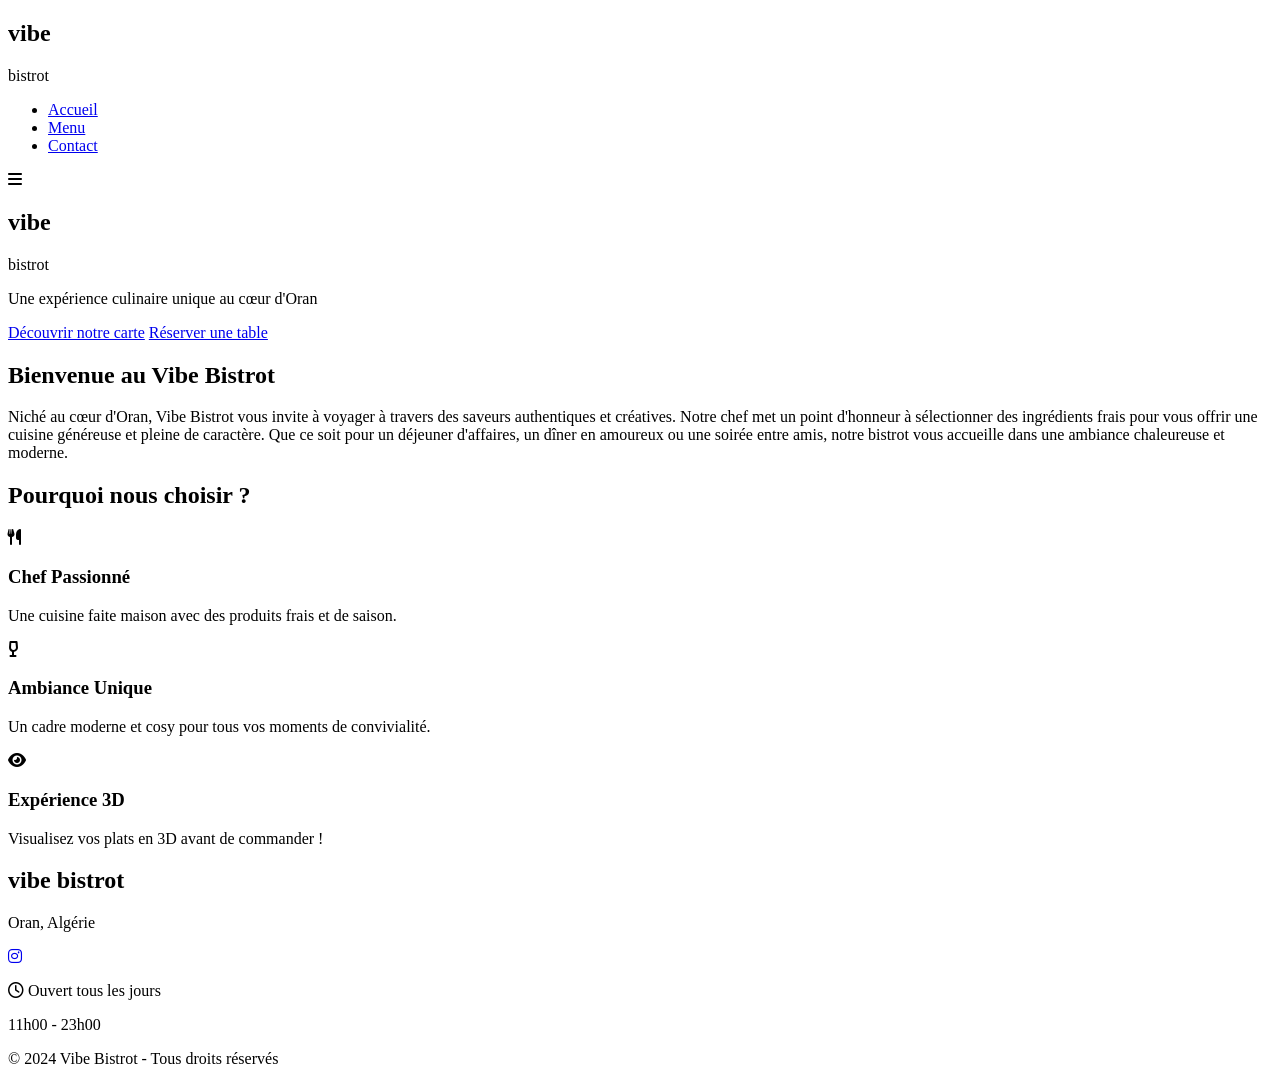
==== index.html @ 166aa589 "Update index.html" ====
<!DOCTYPE html>
<html lang="fr">
<head>
    <meta charset="UTF-8">
    <meta name="viewport" content="width=device-width, initial-scale=1.0, user-scalable=yes">
    <title>Vibe Bistrot | Restaurant à Oran</title>
    <link rel="stylesheet" href="style.css">
    <link href="https://fonts.googleapis.com/css2?family=Inter:opsz,wght@14..32,300;14..32,400;14..32,500;14..32,600;14..32,700&display=swap" rel="stylesheet">
    <link rel="stylesheet" href="https://cdnjs.cloudflare.com/ajax/libs/font-awesome/6.5.1/css/all.min.css">
</head>
<body>
    <header>
        <nav>
            <div class="logo">
                <h1>vibe</h1>
                <span>bistrot</span>
            </div>
            <ul class="nav-links">
                <li><a href="index.html" class="active">Accueil</a></li>
                <li><a href="menu.html">Menu</a></li>
                <li><a href="contact.html">Contact</a></li>
            </ul>
            <div class="burger">
                <i class="fas fa-bars"></i>
            </div>
        </nav>
    </header>

    <main>
        <section class="hero">
            <div class="hero-overlay"></div>
            <div class="hero-content">
                <div class="hero-logo">
                    <h1 class="hero-vibe">vibe</h1>
                    <p class="hero-tagline">bistrot</p>
                </div>
                <p class="hero-desc">Une expérience culinaire unique au cœur d'Oran</p>
                <div class="hero-buttons">
                    <a href="menu.html" class="btn-primary">Découvrir notre carte</a>
                    <a href="contact.html" class="btn-secondary">Réserver une table</a>
                </div>
            </div>
        </section>

        <section class="about">
            <div class="container">
                <h2>Bienvenue au <span class="highlight">Vibe Bistrot</span></h2>
                <p>Niché au cœur d'Oran, Vibe Bistrot vous invite à voyager à travers des saveurs authentiques et créatives. Notre chef met un point d'honneur à sélectionner des ingrédients frais pour vous offrir une cuisine généreuse et pleine de caractère. Que ce soit pour un déjeuner d'affaires, un dîner en amoureux ou une soirée entre amis, notre bistrot vous accueille dans une ambiance chaleureuse et moderne.</p>
            </div>
        </section>

        <section class="features">
            <div class="container">
                <h2>Pourquoi nous choisir ?</h2>
                <div class="features-grid">
                    <div class="feature-card">
                        <i class="fas fa-utensils"></i>
                        <h3>Chef Passionné</h3>
                        <p>Une cuisine faite maison avec des produits frais et de saison.</p>
                    </div>
                    <div class="feature-card">
                        <i class="fas fa-wine-glass-alt"></i>
                        <h3>Ambiance Unique</h3>
                        <p>Un cadre moderne et cosy pour tous vos moments de convivialité.</p>
                    </div>
                    <div class="feature-card">
                        <i class="fas fa-eye"></i>
                        <h3>Expérience 3D</h3>
                        <p>Visualisez vos plats en 3D avant de commander !</p>
                    </div>
                </div>
            </div>
        </section>
    </main>

    <footer>
        <div class="footer-content">
            <div class="footer-logo">
                <h2>vibe <span>bistrot</span></h2>
                <p>Oran, Algérie</p>
            </div>
            <div class="footer-social">
                <a href="https://instagram.com/vibe.bistrot" target="_blank"><i class="fab fa-instagram"></i></a>
            </div>
            <div class="footer-hours">
                <p><i class="far fa-clock"></i> Ouvert tous les jours</p>
                <p>11h00 - 23h00</p>
            </div>
        </div>
        <div class="footer-bottom">
            <p>&copy; 2024 Vibe Bistrot - Tous droits réservés</p>
        </div>
    </footer>

    <script src="script.js"></script>
</body>
</html>
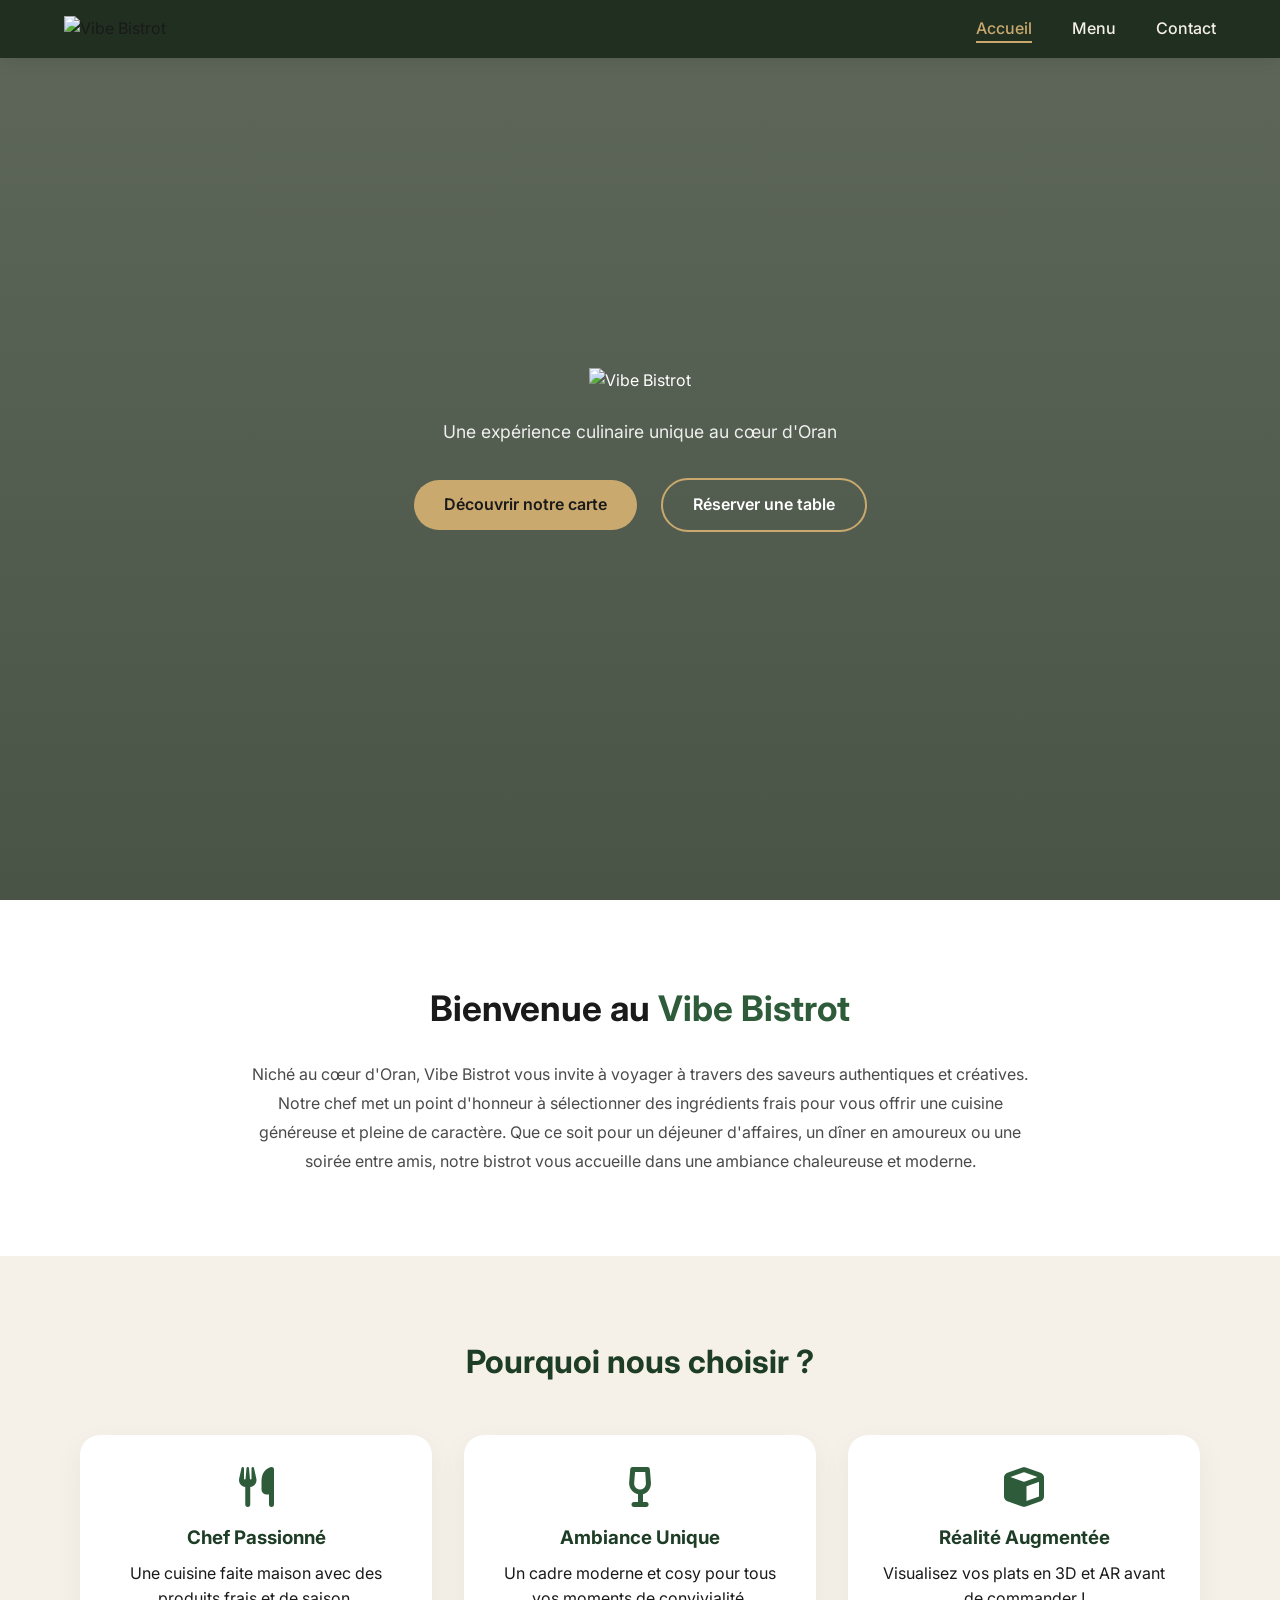
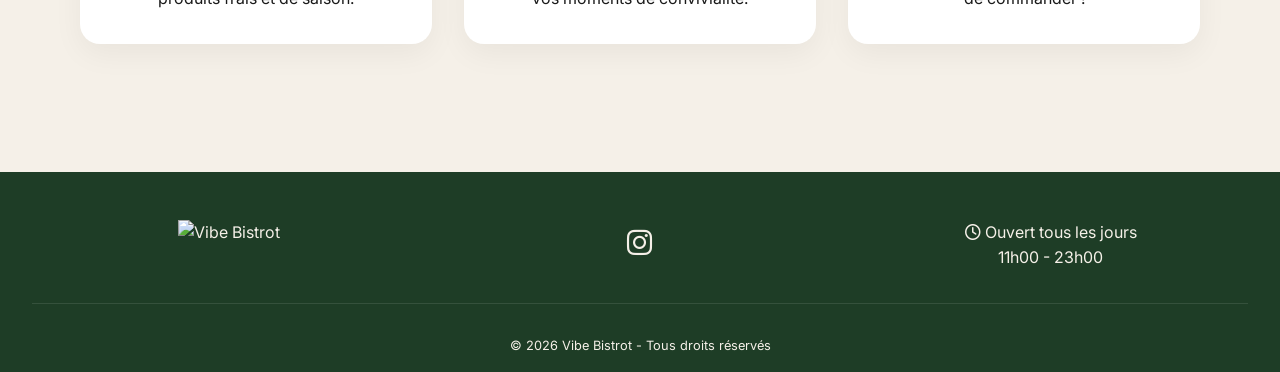
==== commit ee107042: "Update index.html" ====
--- a/index.html
+++ b/index.html
@@ -5,15 +5,14 @@
     <meta name="viewport" content="width=device-width, initial-scale=1.0, user-scalable=yes">
     <title>Vibe Bistrot | Restaurant à Oran</title>
     <link rel="stylesheet" href="style.css">
-    <link href="https://fonts.googleapis.com/css2?family=Inter:opsz,wght@14..32,300;14..32,400;14..32,500;14..32,600;14..32,700&display=swap" rel="stylesheet">
+    <link href="https://fonts.googleapis.com/css2?family=Inter:opsz,wght@14..32,300;14..32,400;14..32,500;14..32,600;14..32,700;14..32,800&display=swap" rel="stylesheet">
     <link rel="stylesheet" href="https://cdnjs.cloudflare.com/ajax/libs/font-awesome/6.5.1/css/all.min.css">
 </head>
 <body>
     <header>
         <nav>
             <div class="logo">
-                <h1>vibe</h1>
-                <span>bistrot</span>
+                <img src="vibe.PNG" alt="Vibe Bistrot" class="logo-img">
             </div>
             <ul class="nav-links">
                 <li><a href="index.html" class="active">Accueil</a></li>
@@ -30,10 +29,7 @@
         <section class="hero">
             <div class="hero-overlay"></div>
             <div class="hero-content">
-                <div class="hero-logo">
-                    <h1 class="hero-vibe">vibe</h1>
-                    <p class="hero-tagline">bistrot</p>
-                </div>
+                <img src="vibe.PNG" alt="Vibe Bistrot" class="hero-logo-img">
                 <p class="hero-desc">Une expérience culinaire unique au cœur d'Oran</p>
                 <div class="hero-buttons">
                     <a href="menu.html" class="btn-primary">Découvrir notre carte</a>
@@ -64,9 +60,9 @@
                         <p>Un cadre moderne et cosy pour tous vos moments de convivialité.</p>
                     </div>
                     <div class="feature-card">
-                        <i class="fas fa-eye"></i>
-                        <h3>Expérience 3D</h3>
-                        <p>Visualisez vos plats en 3D avant de commander !</p>
+                        <i class="fas fa-cube"></i>
+                        <h3>Réalité Augmentée</h3>
+                        <p>Visualisez vos plats en 3D et AR avant de commander !</p>
                     </div>
                 </div>
             </div>
@@ -76,8 +72,7 @@
     <footer>
         <div class="footer-content">
             <div class="footer-logo">
-                <h2>vibe <span>bistrot</span></h2>
-                <p>Oran, Algérie</p>
+                <img src="vibe.PNG" alt="Vibe Bistrot" class="footer-logo-img">
             </div>
             <div class="footer-social">
                 <a href="https://instagram.com/vibe.bistrot" target="_blank"><i class="fab fa-instagram"></i></a>
--- a/style.css
+++ b/style.css
@@ -0,0 +1,525 @@
+* {
+    margin: 0;
+    padding: 0;
+    box-sizing: border-box;
+}
+
+:root {
+    --vibe-green: #2E5C3A;
+    --vibe-green-light: #3d7a4d;
+    --vibe-green-dark: #1e3d26;
+    --vibe-beige: #F5F0E8;
+    --vibe-gold: #C9A96E;
+    --vibe-dark: #1a1a1a;
+    --vibe-gray: #4a4a4a;
+    --vibe-light-gray: #e8e4dc;
+}
+
+body {
+    font-family: 'Inter', sans-serif;
+    background-color: var(--vibe-beige);
+    color: var(--vibe-dark);
+    line-height: 1.6;
+}
+
+/* Header & Navigation */
+header {
+    background-color: rgba(30, 45, 30, 0.95);
+    backdrop-filter: blur(10px);
+    position: fixed;
+    width: 100%;
+    top: 0;
+    z-index: 1000;
+    padding: 1rem 5%;
+    box-shadow: 0 2px 20px rgba(0,0,0,0.1);
+}
+
+nav {
+    display: flex;
+    justify-content: space-between;
+    align-items: center;
+    max-width: 1400px;
+    margin: 0 auto;
+}
+
+.logo h1 {
+    font-size: 1.8rem;
+    font-weight: 700;
+    color: var(--vibe-gold);
+    letter-spacing: 2px;
+    display: inline;
+}
+
+.logo span {
+    font-size: 0.9rem;
+    color: var(--vibe-beige);
+    font-weight: 300;
+    margin-left: 5px;
+}
+
+.nav-links {
+    display: flex;
+    list-style: none;
+    gap: 2.5rem;
+}
+
+.nav-links a {
+    text-decoration: none;
+    color: var(--vibe-beige);
+    font-weight: 500;
+    transition: color 0.3s ease;
+    position: relative;
+}
+
+.nav-links a:hover,
+.nav-links a.active {
+    color: var(--vibe-gold);
+}
+
+.nav-links a.active::after {
+    content: '';
+    position: absolute;
+    bottom: -5px;
+    left: 0;
+    width: 100%;
+    height: 2px;
+    background-color: var(--vibe-gold);
+}
+
+.burger {
+    display: none;
+    cursor: pointer;
+    color: var(--vibe-beige);
+    font-size: 1.5rem;
+}
+
+/* Hero Section */
+.hero {
+    height: 100vh;
+    background: linear-gradient(rgba(30, 45, 30, 0.7), rgba(30, 45, 30, 0.8)), url('https://images.unsplash.com/photo-1414235077428-338989a2e8c0?w=1600');
+    background-size: cover;
+    background-position: center;
+    display: flex;
+    align-items: center;
+    justify-content: center;
+    text-align: center;
+    margin-top: 0;
+}
+
+.hero-content {
+    color: white;
+    z-index: 2;
+}
+
+.hero-vibe {
+    font-size: 5rem;
+    font-weight: 700;
+    color: var(--vibe-gold);
+    letter-spacing: 4px;
+}
+
+.hero-tagline {
+    font-size: 1.5rem;
+    letter-spacing: 8px;
+    margin-top: -10px;
+}
+
+.hero-desc {
+    font-size: 1.1rem;
+    margin: 1.5rem 0 2rem;
+    opacity: 0.9;
+}
+
+.btn-primary, .btn-secondary {
+    display: inline-block;
+    padding: 12px 30px;
+    margin: 0 10px;
+    border-radius: 50px;
+    text-decoration: none;
+    font-weight: 600;
+    transition: all 0.3s ease;
+}
+
+.btn-primary {
+    background-color: var(--vibe-gold);
+    color: var(--vibe-dark);
+}
+
+.btn-primary:hover {
+    background-color: #b8944a;
+    transform: translateY(-2px);
+}
+
+.btn-secondary {
+    background-color: transparent;
+    color: white;
+    border: 2px solid var(--vibe-gold);
+}
+
+.btn-secondary:hover {
+    background-color: var(--vibe-gold);
+    color: var(--vibe-dark);
+    transform: translateY(-2px);
+}
+
+/* Container */
+.container {
+    max-width: 1200px;
+    margin: 0 auto;
+    padding: 0 20px;
+}
+
+/* About Section */
+.about {
+    padding: 5rem 0;
+    background-color: white;
+}
+
+.about h2 {
+    text-align: center;
+    font-size: 2.2rem;
+    margin-bottom: 1.5rem;
+}
+
+.highlight {
+    color: var(--vibe-green);
+}
+
+.about p {
+    text-align: center;
+    max-width: 800px;
+    margin: 0 auto;
+    color: var(--vibe-gray);
+    line-height: 1.8;
+}
+
+/* Features Section */
+.features {
+    padding: 5rem 0;
+    background-color: var(--vibe-beige);
+}
+
+.features h2 {
+    text-align: center;
+    font-size: 2rem;
+    margin-bottom: 3rem;
+    color: var(--vibe-green-dark);
+}
+
+.features-grid {
+    display: grid;
+    grid-template-columns: repeat(auto-fit, minmax(280px, 1fr));
+    gap: 2rem;
+    max-width: 1200px;
+    margin: 0 auto;
+    padding: 0 20px;
+}
+
+.feature-card {
+    text-align: center;
+    padding: 2rem;
+    background: white;
+    border-radius: 20px;
+    box-shadow: 0 10px 30px rgba(0,0,0,0.05);
+    transition: transform 0.3s ease;
+}
+
+.feature-card:hover {
+    transform: translateY(-5px);
+}
+
+.feature-card i {
+    font-size: 2.5rem;
+    color: var(--vibe-green);
+    margin-bottom: 1rem;
+}
+
+.feature-card h3 {
+    margin-bottom: 0.5rem;
+    color: var(--vibe-green-dark);
+}
+
+/* Menu Page Styles */
+.menu-header {
+    background: linear-gradient(135deg, var(--vibe-green-dark), var(--vibe-green));
+    padding: 8rem 2rem 4rem;
+    text-align: center;
+    color: white;
+}
+
+.menu-header h1 {
+    font-size: 2.5rem;
+    margin-bottom: 0.5rem;
+}
+
+.menu-container {
+    max-width: 1400px;
+    margin: 0 auto;
+    padding: 3rem 2rem;
+}
+
+.menu-section {
+    margin-bottom: 4rem;
+}
+
+.section-title {
+    text-align: center;
+    margin-bottom: 2rem;
+}
+
+.section-title span {
+    background-color: var(--vibe-green);
+    color: white;
+    padding: 0.5rem 2rem;
+    border-radius: 50px;
+    font-size: 1.3rem;
+    display: inline-block;
+}
+
+.menu-grid {
+    display: grid;
+    grid-template-columns: repeat(auto-fill, minmax(350px, 1fr));
+    gap: 2rem;
+}
+
+.menu-item {
+    background: white;
+    border-radius: 20px;
+    padding: 1.5rem;
+    box-shadow: 0 5px 20px rgba(0,0,0,0.05);
+    transition: all 0.3s ease;
+}
+
+.menu-item:hover {
+    transform: translateY(-3px);
+    box-shadow: 0 10px 30px rgba(0,0,0,0.1);
+}
+
+.item-header {
+    display: flex;
+    justify-content: space-between;
+    align-items: baseline;
+    margin-bottom: 0.5rem;
+    flex-wrap: wrap;
+}
+
+.item-header h3 {
+    font-size: 1.2rem;
+    color: var(--vibe-green-dark);
+    font-weight: 600;
+}
+
+.price {
+    font-weight: 700;
+    color: var(--vibe-gold);
+    font-size: 1.1rem;
+}
+
+.desc {
+    color: var(--vibe-gray);
+    font-size: 0.9rem;
+    margin-bottom: 1rem;
+    line-height: 1.5;
+}
+
+/* 3D Model Styles */
+.model-container {
+    margin: 1rem 0;
+    border-radius: 15px;
+    overflow: hidden;
+    background-color: #1a2a1e;
+    background: linear-gradient(135deg, #1a2a1e, #0d1a10);
+}
+
+model-viewer {
+    --poster-color: transparent;
+    background-color: #1a2a1e;
+}
+
+.btn-3d {
+    background-color: var(--vibe-green);
+    color: white;
+    border: none;
+    padding: 10px 20px;
+    border-radius: 50px;
+    cursor: pointer;
+    font-size: 0.9rem;
+    font-weight: 500;
+    transition: all 0.3s ease;
+    width: 100%;
+}
+
+.btn-3d:hover {
+    background-color: var(--vibe-green-light);
+    transform: scale(1.02);
+}
+
+.simple-list .menu-item {
+    padding: 1rem 1.5rem;
+}
+
+.simple-list .item-header {
+    margin-bottom: 0;
+}
+
+/* Contact Page */
+.contact-header {
+    background: linear-gradient(135deg, var(--vibe-green-dark), var(--vibe-green));
+    padding: 8rem 2rem 4rem;
+    text-align: center;
+    color: white;
+}
+
+.contact-header h1 {
+    font-size: 2.5rem;
+    margin-bottom: 0.5rem;
+}
+
+.contact-container {
+    max-width: 1200px;
+    margin: 0 auto;
+    padding: 3rem 2rem;
+}
+
+.contact-info {
+    display: grid;
+    grid-template-columns: repeat(auto-fit, minmax(250px, 1fr));
+    gap: 2rem;
+    margin-bottom: 3rem;
+}
+
+.info-card {
+    background: white;
+    padding: 2rem;
+    border-radius: 20px;
+    text-align: center;
+    box-shadow: 0 5px 20px rgba(0,0,0,0.05);
+}
+
+.info-card i {
+    font-size: 2rem;
+    color: var(--vibe-green);
+    margin-bottom: 1rem;
+}
+
+.info-card h3 {
+    margin-bottom: 0.5rem;
+    color: var(--vibe-green-dark);
+}
+
+.info-card p, .info-card a {
+    color: var(--vibe-gray);
+    text-decoration: none;
+}
+
+.info-card a:hover {
+    color: var(--vibe-green);
+}
+
+.contact-map {
+    border-radius: 20px;
+    overflow: hidden;
+    box-shadow: 0 5px 20px rgba(0,0,0,0.1);
+}
+
+/* Footer */
+footer {
+    background-color: var(--vibe-green-dark);
+    color: var(--vibe-beige);
+    padding: 3rem 2rem 1rem;
+    margin-top: 3rem;
+}
+
+.footer-content {
+    max-width: 1200px;
+    margin: 0 auto;
+    display: grid;
+    grid-template-columns: repeat(auto-fit, minmax(250px, 1fr));
+    gap: 2rem;
+    text-align: center;
+}
+
+.footer-logo h2 {
+    font-size: 1.8rem;
+}
+
+.footer-logo h2 span {
+    font-size: 0.8rem;
+    font-weight: 300;
+}
+
+.footer-social a {
+    color: var(--vibe-beige);
+    font-size: 1.8rem;
+    transition: color 0.3s ease;
+}
+
+.footer-social a:hover {
+    color: var(--vibe-gold);
+}
+
+.footer-bottom {
+    text-align: center;
+    padding-top: 2rem;
+    margin-top: 2rem;
+    border-top: 1px solid rgba(255,255,255,0.1);
+    font-size: 0.8rem;
+}
+
+.glb-placeholder-note {
+    font-size: 0.8rem;
+    color: var(--vibe-gold);
+    text-align: center;
+    margin-top: 0.5rem;
+    font-style: italic;
+}
+
+/* Mobile Responsive */
+@media (max-width: 768px) {
+    .burger {
+        display: block;
+    }
+    
+    .nav-links {
+        position: fixed;
+        left: -100%;
+        top: 70px;
+        flex-direction: column;
+        background-color: rgba(30, 45, 30, 0.98);
+        width: 100%;
+        text-align: center;
+        transition: 0.3s;
+        padding: 2rem 0;
+        gap: 1.5rem;
+    }
+    
+    .nav-links.active {
+        left: 0;
+    }
+    
+    .hero-vibe {
+        font-size: 3rem;
+    }
+    
+    .hero-tagline {
+        font-size: 1rem;
+        letter-spacing: 4px;
+    }
+    
+    .btn-primary, .btn-secondary {
+        display: block;
+        margin: 10px 20px;
+    }
+    
+    .menu-grid {
+        grid-template-columns: 1fr;
+    }
+    
+    .menu-header, .contact-header {
+        padding: 6rem 1rem 3rem;
+    }
+    
+    .menu-header h1, .contact-header h1 {
+        font-size: 1.8rem;
+    }
+}
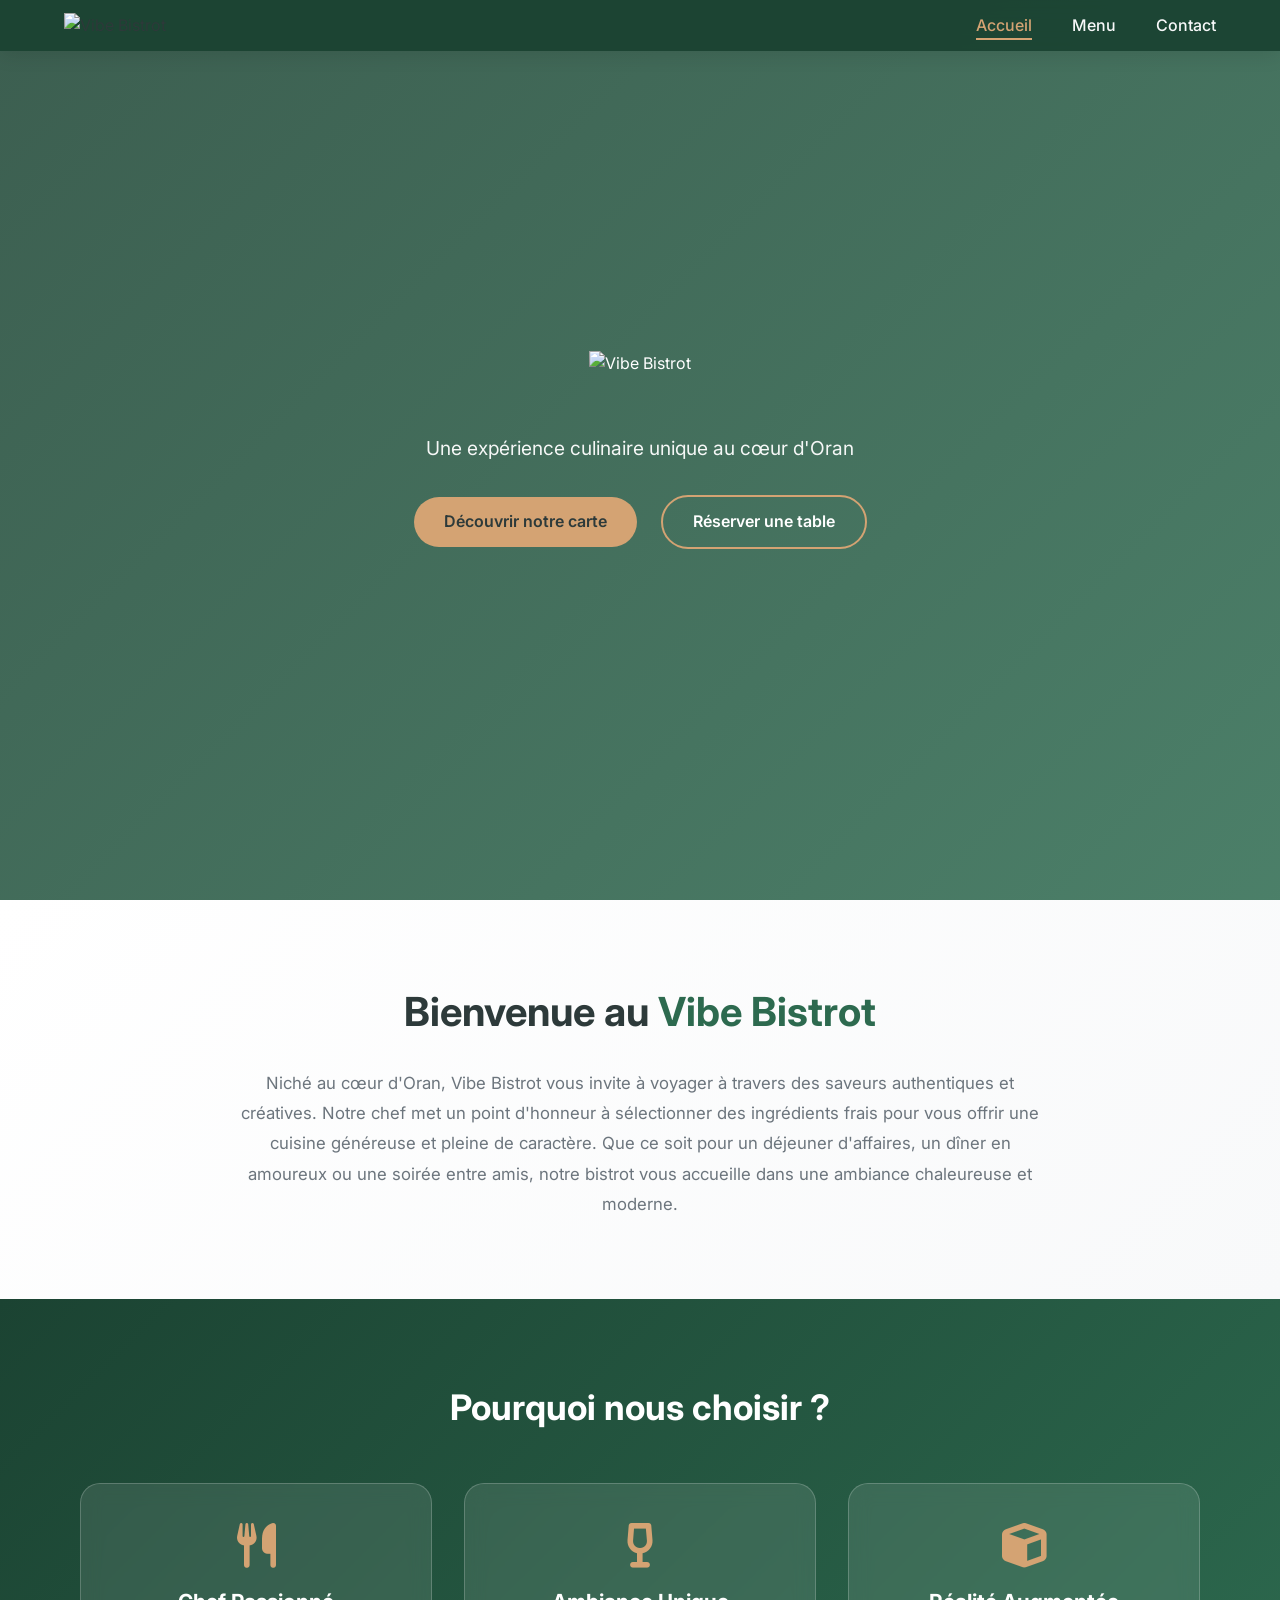
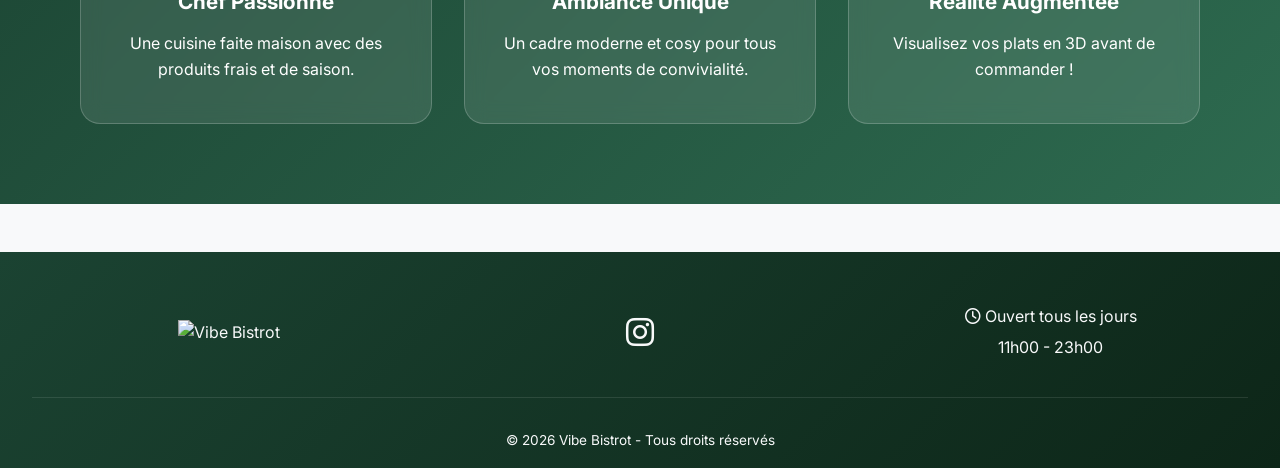
==== commit 53060aab: "Update index.html" ====
--- a/index.html
+++ b/index.html
@@ -40,29 +40,43 @@
 
         <section class="about">
             <div class="container">
-                <h2>Bienvenue au <span class="highlight">Vibe Bistrot</span></h2>
+                <div class="section-divider">
+                    <span class="divider-line"></span>
+                    <h2>Bienvenue au <span class="highlight">Vibe Bistrot</span></h2>
+                    <span class="divider-line"></span>
+                </div>
                 <p>Niché au cœur d'Oran, Vibe Bistrot vous invite à voyager à travers des saveurs authentiques et créatives. Notre chef met un point d'honneur à sélectionner des ingrédients frais pour vous offrir une cuisine généreuse et pleine de caractère. Que ce soit pour un déjeuner d'affaires, un dîner en amoureux ou une soirée entre amis, notre bistrot vous accueille dans une ambiance chaleureuse et moderne.</p>
             </div>
         </section>
 
         <section class="features">
             <div class="container">
-                <h2>Pourquoi nous choisir ?</h2>
+                <div class="section-divider">
+                    <span class="divider-line light"></span>
+                    <h2>Pourquoi nous choisir ?</h2>
+                    <span class="divider-line light"></span>
+                </div>
                 <div class="features-grid">
                     <div class="feature-card">
-                        <i class="fas fa-utensils"></i>
+                        <div class="feature-icon">
+                            <i class="fas fa-utensils"></i>
+                        </div>
                         <h3>Chef Passionné</h3>
                         <p>Une cuisine faite maison avec des produits frais et de saison.</p>
                     </div>
                     <div class="feature-card">
-                        <i class="fas fa-wine-glass-alt"></i>
+                        <div class="feature-icon">
+                            <i class="fas fa-wine-glass-alt"></i>
+                        </div>
                         <h3>Ambiance Unique</h3>
                         <p>Un cadre moderne et cosy pour tous vos moments de convivialité.</p>
                     </div>
                     <div class="feature-card">
-                        <i class="fas fa-cube"></i>
+                        <div class="feature-icon">
+                            <i class="fas fa-cube"></i>
+                        </div>
                         <h3>Réalité Augmentée</h3>
-                        <p>Visualisez vos plats en 3D et AR avant de commander !</p>
+                        <p>Visualisez vos plats en 3D avant de commander !</p>
                     </div>
                 </div>
             </div>
--- a/style.css
+++ b/style.css
@@ -5,33 +5,36 @@
 }
 
 :root {
-    --vibe-green: #2E5C3A;
-    --vibe-green-light: #3d7a4d;
-    --vibe-green-dark: #1e3d26;
-    --vibe-beige: #F5F0E8;
-    --vibe-gold: #C9A96E;
-    --vibe-dark: #1a1a1a;
-    --vibe-gray: #4a4a4a;
-    --vibe-light-gray: #e8e4dc;
+    --vibe-green: #2D6A4F;
+    --vibe-green-light: #40916C;
+    --vibe-green-dark: #1B4332;
+    --vibe-green-mint: #74C69D;
+    --vibe-cream: #F8F9FA;
+    --vibe-gold: #D4A373;
+    --vibe-dark: #2D3A3A;
+    --vibe-gray: #6C757D;
+    --vibe-white: #FFFFFF;
+    --glass-bg: rgba(255, 255, 255, 0.1);
+    --glass-border: rgba(255, 255, 255, 0.2);
 }
 
 body {
     font-family: 'Inter', sans-serif;
-    background-color: var(--vibe-beige);
+    background-color: var(--vibe-cream);
     color: var(--vibe-dark);
     line-height: 1.6;
 }
 
 /* Header & Navigation */
 header {
-    background-color: rgba(30, 45, 30, 0.95);
+    background: rgba(27, 67, 50, 0.95);
     backdrop-filter: blur(10px);
     position: fixed;
     width: 100%;
     top: 0;
     z-index: 1000;
-    padding: 1rem 5%;
-    box-shadow: 0 2px 20px rgba(0,0,0,0.1);
+    padding: 0.8rem 5%;
+    box-shadow: 0 4px 20px rgba(0,0,0,0.1);
 }
 
 nav {
@@ -42,19 +45,19 @@
     margin: 0 auto;
 }
 
-.logo h1 {
-    font-size: 1.8rem;
-    font-weight: 700;
-    color: var(--vibe-gold);
-    letter-spacing: 2px;
-    display: inline;
-}
-
-.logo span {
-    font-size: 0.9rem;
-    color: var(--vibe-beige);
-    font-weight: 300;
-    margin-left: 5px;
+.logo-img {
+    height: 50px;
+    width: auto;
+}
+
+.hero-logo-img {
+    max-width: 200px;
+    margin-bottom: 2rem;
+}
+
+.footer-logo-img {
+    height: 60px;
+    width: auto;
 }
 
 .nav-links {
@@ -65,9 +68,9 @@
 
 .nav-links a {
     text-decoration: none;
-    color: var(--vibe-beige);
+    color: var(--vibe-cream);
     font-weight: 500;
-    transition: color 0.3s ease;
+    transition: all 0.3s ease;
     position: relative;
 }
 
@@ -89,45 +92,44 @@
 .burger {
     display: none;
     cursor: pointer;
-    color: var(--vibe-beige);
+    color: var(--vibe-cream);
     font-size: 1.5rem;
 }
 
 /* Hero Section */
 .hero {
     height: 100vh;
-    background: linear-gradient(rgba(30, 45, 30, 0.7), rgba(30, 45, 30, 0.8)), url('https://images.unsplash.com/photo-1414235077428-338989a2e8c0?w=1600');
+    background: linear-gradient(135deg, rgba(27, 67, 50, 0.85), rgba(45, 106, 79, 0.85)), url('https://images.unsplash.com/photo-1414235077428-338989a2e8c0?w=1600');
     background-size: cover;
     background-position: center;
     display: flex;
     align-items: center;
     justify-content: center;
     text-align: center;
-    margin-top: 0;
+    position: relative;
 }
 
 .hero-content {
     color: white;
     z-index: 2;
-}
-
-.hero-vibe {
-    font-size: 5rem;
-    font-weight: 700;
-    color: var(--vibe-gold);
-    letter-spacing: 4px;
-}
-
-.hero-tagline {
-    font-size: 1.5rem;
-    letter-spacing: 8px;
-    margin-top: -10px;
+    animation: fadeInUp 1s ease;
+}
+
+@keyframes fadeInUp {
+    from {
+        opacity: 0;
+        transform: translateY(30px);
+    }
+    to {
+        opacity: 1;
+        transform: translateY(0);
+    }
 }
 
 .hero-desc {
-    font-size: 1.1rem;
+    font-size: 1.2rem;
     margin: 1.5rem 0 2rem;
-    opacity: 0.9;
+    opacity: 0.95;
 }
 
 .btn-primary, .btn-secondary {
@@ -146,8 +148,9 @@
 }
 
 .btn-primary:hover {
-    background-color: #b8944a;
-    transform: translateY(-2px);
+    background-color: #b87a4a;
+    transform: translateY(-3px);
+    box-shadow: 0 10px 20px rgba(0,0,0,0.2);
 }
 
 .btn-secondary {
@@ -159,7 +162,7 @@
 .btn-secondary:hover {
     background-color: var(--vibe-gold);
     color: var(--vibe-dark);
-    transform: translateY(-2px);
+    transform: translateY(-3px);
 }
 
 /* Container */
@@ -172,17 +175,31 @@
 /* About Section */
 .about {
     padding: 5rem 0;
-    background-color: white;
+    background: linear-gradient(135deg, var(--vibe-white), var(--vibe-cream));
 }
 
 .about h2 {
     text-align: center;
-    font-size: 2.2rem;
+    font-size: 2.5rem;
     margin-bottom: 1.5rem;
+    font-weight: 700;
 }
 
 .highlight {
     color: var(--vibe-green);
+    position: relative;
+    display: inline-block;
+}
+
+.highlight::after {
+    content: '';
+    position: absolute;
+    bottom: 5px;
+    left: 0;
+    width: 100%;
+    height: 8px;
+    background-color: rgba(45, 106, 79, 0.2);
+    z-index: -1;
 }
 
 .about p {
@@ -191,19 +208,21 @@
     margin: 0 auto;
     color: var(--vibe-gray);
     line-height: 1.8;
+    font-size: 1.05rem;
 }
 
 /* Features Section */
 .features {
     padding: 5rem 0;
-    background-color: var(--vibe-beige);
+    background: linear-gradient(135deg, var(--vibe-green-dark), var(--vibe-green));
+    color: white;
 }
 
 .features h2 {
     text-align: center;
-    font-size: 2rem;
+    font-size: 2.2rem;
     margin-bottom: 3rem;
-    color: var(--vibe-green-dark);
+    color: white;
 }
 
 .features-grid {
@@ -217,26 +236,28 @@
 
 .feature-card {
     text-align: center;
-    padding: 2rem;
-    background: white;
+    padding: 2.5rem 2rem;
+    background: rgba(255,255,255,0.1);
+    backdrop-filter: blur(10px);
     border-radius: 20px;
-    box-shadow: 0 10px 30px rgba(0,0,0,0.05);
-    transition: transform 0.3s ease;
+    border: 1px solid rgba(255,255,255,0.2);
+    transition: all 0.3s ease;
 }
 
 .feature-card:hover {
-    transform: translateY(-5px);
+    transform: translateY(-10px);
+    background: rgba(255,255,255,0.2);
 }
 
 .feature-card i {
-    font-size: 2.5rem;
-    color: var(--vibe-green);
+    font-size: 2.8rem;
+    color: var(--vibe-gold);
     margin-bottom: 1rem;
 }
 
 .feature-card h3 {
-    margin-bottom: 0.5rem;
-    color: var(--vibe-green-dark);
+    margin-bottom: 0.8rem;
+    font-size: 1.3rem;
 }
 
 /* Menu Page Styles */
@@ -245,11 +266,51 @@
     padding: 8rem 2rem 4rem;
     text-align: center;
     color: white;
+    position: relative;
 }
 
 .menu-header h1 {
-    font-size: 2.5rem;
+    font-size: 3rem;
     margin-bottom: 0.5rem;
+    font-weight: 800;
+}
+
+/* Category Tabs */
+.category-tabs {
+    display: flex;
+    flex-wrap: wrap;
+    justify-content: center;
+    gap: 0.8rem;
+    padding: 2rem;
+    background: white;
+    position: sticky;
+    top: 70px;
+    z-index: 99;
+    box-shadow: 0 4px 20px rgba(0,0,0,0.05);
+}
+
+.tab-btn {
+    padding: 0.8rem 1.5rem;
+    border: none;
+    background: var(--vibe-cream);
+    color: var(--vibe-green-dark);
+    border-radius: 50px;
+    cursor: pointer;
+    font-weight: 600;
+    transition: all 0.3s ease;
+    font-size: 0.9rem;
+}
+
+.tab-btn:hover {
+    background: var(--vibe-green-light);
+    color: white;
+    transform: translateY(-2px);
+}
+
+.tab-btn.active {
+    background: var(--vibe-green);
+    color: white;
+    box-shadow: 0 4px 15px rgba(45, 106, 79, 0.3);
 }
 
 .menu-container {
@@ -260,25 +321,32 @@
 
 .menu-section {
     margin-bottom: 4rem;
+    transition: all 0.4s ease;
+}
+
+.menu-section.hidden {
+    display: none;
 }
 
 .section-title {
     text-align: center;
-    margin-bottom: 2rem;
+    margin-bottom: 2.5rem;
 }
 
 .section-title span {
-    background-color: var(--vibe-green);
-    color: white;
-    padding: 0.5rem 2rem;
+    background: linear-gradient(135deg, var(--vibe-green), var(--vibe-green-light));
+    color: white;
+    padding: 0.6rem 2rem;
     border-radius: 50px;
     font-size: 1.3rem;
+    font-weight: 600;
     display: inline-block;
+    box-shadow: 0 4px 15px rgba(0,0,0,0.1);
 }
 
 .menu-grid {
     display: grid;
-    grid-template-columns: repeat(auto-fill, minmax(350px, 1fr));
+    grid-template-columns: repeat(auto-fill, minmax(380px, 1fr));
     gap: 2rem;
 }
 
@@ -286,40 +354,41 @@
     background: white;
     border-radius: 20px;
     padding: 1.5rem;
-    box-shadow: 0 5px 20px rgba(0,0,0,0.05);
-    transition: all 0.3s ease;
+    box-shadow: 0 10px 30px rgba(0,0,0,0.08);
+    transition: all 0.3s ease;
+    border: 1px solid rgba(0,0,0,0.05);
 }
 
 .menu-item:hover {
-    transform: translateY(-3px);
-    box-shadow: 0 10px 30px rgba(0,0,0,0.1);
+    transform: translateY(-5px);
+    box-shadow: 0 20px 40px rgba(0,0,0,0.12);
 }
 
 .item-header {
     display: flex;
     justify-content: space-between;
     align-items: baseline;
-    margin-bottom: 0.5rem;
+    margin-bottom: 0.8rem;
     flex-wrap: wrap;
 }
 
 .item-header h3 {
-    font-size: 1.2rem;
+    font-size: 1.25rem;
     color: var(--vibe-green-dark);
-    font-weight: 600;
+    font-weight: 700;
 }
 
 .price {
-    font-weight: 700;
+    font-weight: 800;
     color: var(--vibe-gold);
-    font-size: 1.1rem;
+    font-size: 1.15rem;
 }
 
 .desc {
     color: var(--vibe-gray);
     font-size: 0.9rem;
-    margin-bottom: 1rem;
-    line-height: 1.5;
+    margin-bottom: 1.2rem;
+    line-height: 1.6;
 }
 
 /* 3D Model Styles */
@@ -327,31 +396,53 @@
     margin: 1rem 0;
     border-radius: 15px;
     overflow: hidden;
-    background-color: #1a2a1e;
-    background: linear-gradient(135deg, #1a2a1e, #0d1a10);
+    background: linear-gradient(135deg, #1a3a2a, #0d2618);
 }
 
 model-viewer {
     --poster-color: transparent;
-    background-color: #1a2a1e;
+    background: linear-gradient(135deg, #1a3a2a, #0d2618);
+}
+
+.btn-group {
+    display: flex;
+    gap: 0.8rem;
+    margin-top: 0.5rem;
+}
+
+.btn-3d, .btn-ar {
+    flex: 1;
+    padding: 10px;
+    border: none;
+    border-radius: 12px;
+    cursor: pointer;
+    font-size: 0.85rem;
+    font-weight: 600;
+    transition: all 0.3s ease;
+    display: flex;
+    align-items: center;
+    justify-content: center;
+    gap: 8px;
 }
 
 .btn-3d {
     background-color: var(--vibe-green);
     color: white;
-    border: none;
-    padding: 10px 20px;
-    border-radius: 50px;
-    cursor: pointer;
-    font-size: 0.9rem;
-    font-weight: 500;
-    transition: all 0.3s ease;
-    width: 100%;
 }
 
 .btn-3d:hover {
     background-color: var(--vibe-green-light);
     transform: scale(1.02);
+}
+
+.btn-ar {
+    background: linear-gradient(135deg, #667eea, #764ba2);
+    color: white;
+}
+
+.btn-ar:hover {
+    transform: scale(1.02);
+    box-shadow: 0 4px 15px rgba(102, 126, 234, 0.4);
 }
 
 .simple-list .menu-item {
@@ -371,8 +462,9 @@
 }
 
 .contact-header h1 {
-    font-size: 2.5rem;
+    font-size: 3rem;
     margin-bottom: 0.5rem;
+    font-weight: 800;
 }
 
 .contact-container {
@@ -393,17 +485,22 @@
     padding: 2rem;
     border-radius: 20px;
     text-align: center;
-    box-shadow: 0 5px 20px rgba(0,0,0,0.05);
+    box-shadow: 0 10px 30px rgba(0,0,0,0.08);
+    transition: all 0.3s ease;
+}
+
+.info-card:hover {
+    transform: translateY(-5px);
 }
 
 .info-card i {
-    font-size: 2rem;
+    font-size: 2.5rem;
     color: var(--vibe-green);
     margin-bottom: 1rem;
 }
 
 .info-card h3 {
-    margin-bottom: 0.5rem;
+    margin-bottom: 0.8rem;
     color: var(--vibe-green-dark);
 }
 
@@ -419,13 +516,13 @@
 .contact-map {
     border-radius: 20px;
     overflow: hidden;
-    box-shadow: 0 5px 20px rgba(0,0,0,0.1);
+    box-shadow: 0 10px 30px rgba(0,0,0,0.1);
 }
 
 /* Footer */
 footer {
-    background-color: var(--vibe-green-dark);
-    color: var(--vibe-beige);
+    background: linear-gradient(135deg, var(--vibe-green-dark), #0d2618);
+    color: var(--vibe-cream);
     padding: 3rem 2rem 1rem;
     margin-top: 3rem;
 }
@@ -437,25 +534,23 @@
     grid-template-columns: repeat(auto-fit, minmax(250px, 1fr));
     gap: 2rem;
     text-align: center;
-}
-
-.footer-logo h2 {
-    font-size: 1.8rem;
-}
-
-.footer-logo h2 span {
-    font-size: 0.8rem;
-    font-weight: 300;
+    align-items: center;
 }
 
 .footer-social a {
-    color: var(--vibe-beige);
-    font-size: 1.8rem;
-    transition: color 0.3s ease;
+    color: var(--vibe-cream);
+    font-size: 2rem;
+    transition: all 0.3s ease;
+    display: inline-block;
 }
 
 .footer-social a:hover {
     color: var(--vibe-gold);
+    transform: translateY(-3px);
+}
+
+.footer-hours p {
+    margin: 0.3rem 0;
 }
 
 .footer-bottom {
@@ -463,14 +558,14 @@
     padding-top: 2rem;
     margin-top: 2rem;
     border-top: 1px solid rgba(255,255,255,0.1);
-    font-size: 0.8rem;
+    font-size: 0.85rem;
 }
 
 .glb-placeholder-note {
-    font-size: 0.8rem;
+    font-size: 0.85rem;
     color: var(--vibe-gold);
     text-align: center;
-    margin-top: 0.5rem;
+    margin-top: 0.8rem;
     font-style: italic;
 }
 
@@ -485,7 +580,7 @@
         left: -100%;
         top: 70px;
         flex-direction: column;
-        background-color: rgba(30, 45, 30, 0.98);
+        background-color: rgba(27, 67, 50, 0.98);
         width: 100%;
         text-align: center;
         transition: 0.3s;
@@ -497,13 +592,9 @@
         left: 0;
     }
     
-    .hero-vibe {
-        font-size: 3rem;
-    }
-    
-    .hero-tagline {
+    .hero-desc {
         font-size: 1rem;
-        letter-spacing: 4px;
+        padding: 0 20px;
     }
     
     .btn-primary, .btn-secondary {
@@ -520,6 +611,25 @@
     }
     
     .menu-header h1, .contact-header h1 {
-        font-size: 1.8rem;
-    }
-}
+        font-size: 2rem;
+    }
+    
+    .category-tabs {
+        gap: 0.5rem;
+        padding: 1rem;
+        top: 60px;
+    }
+    
+    .tab-btn {
+        padding: 0.5rem 1rem;
+        font-size: 0.75rem;
+    }
+    
+    .btn-group {
+        flex-direction: column;
+    }
+    
+    .logo-img {
+        height: 40px;
+    }
+}
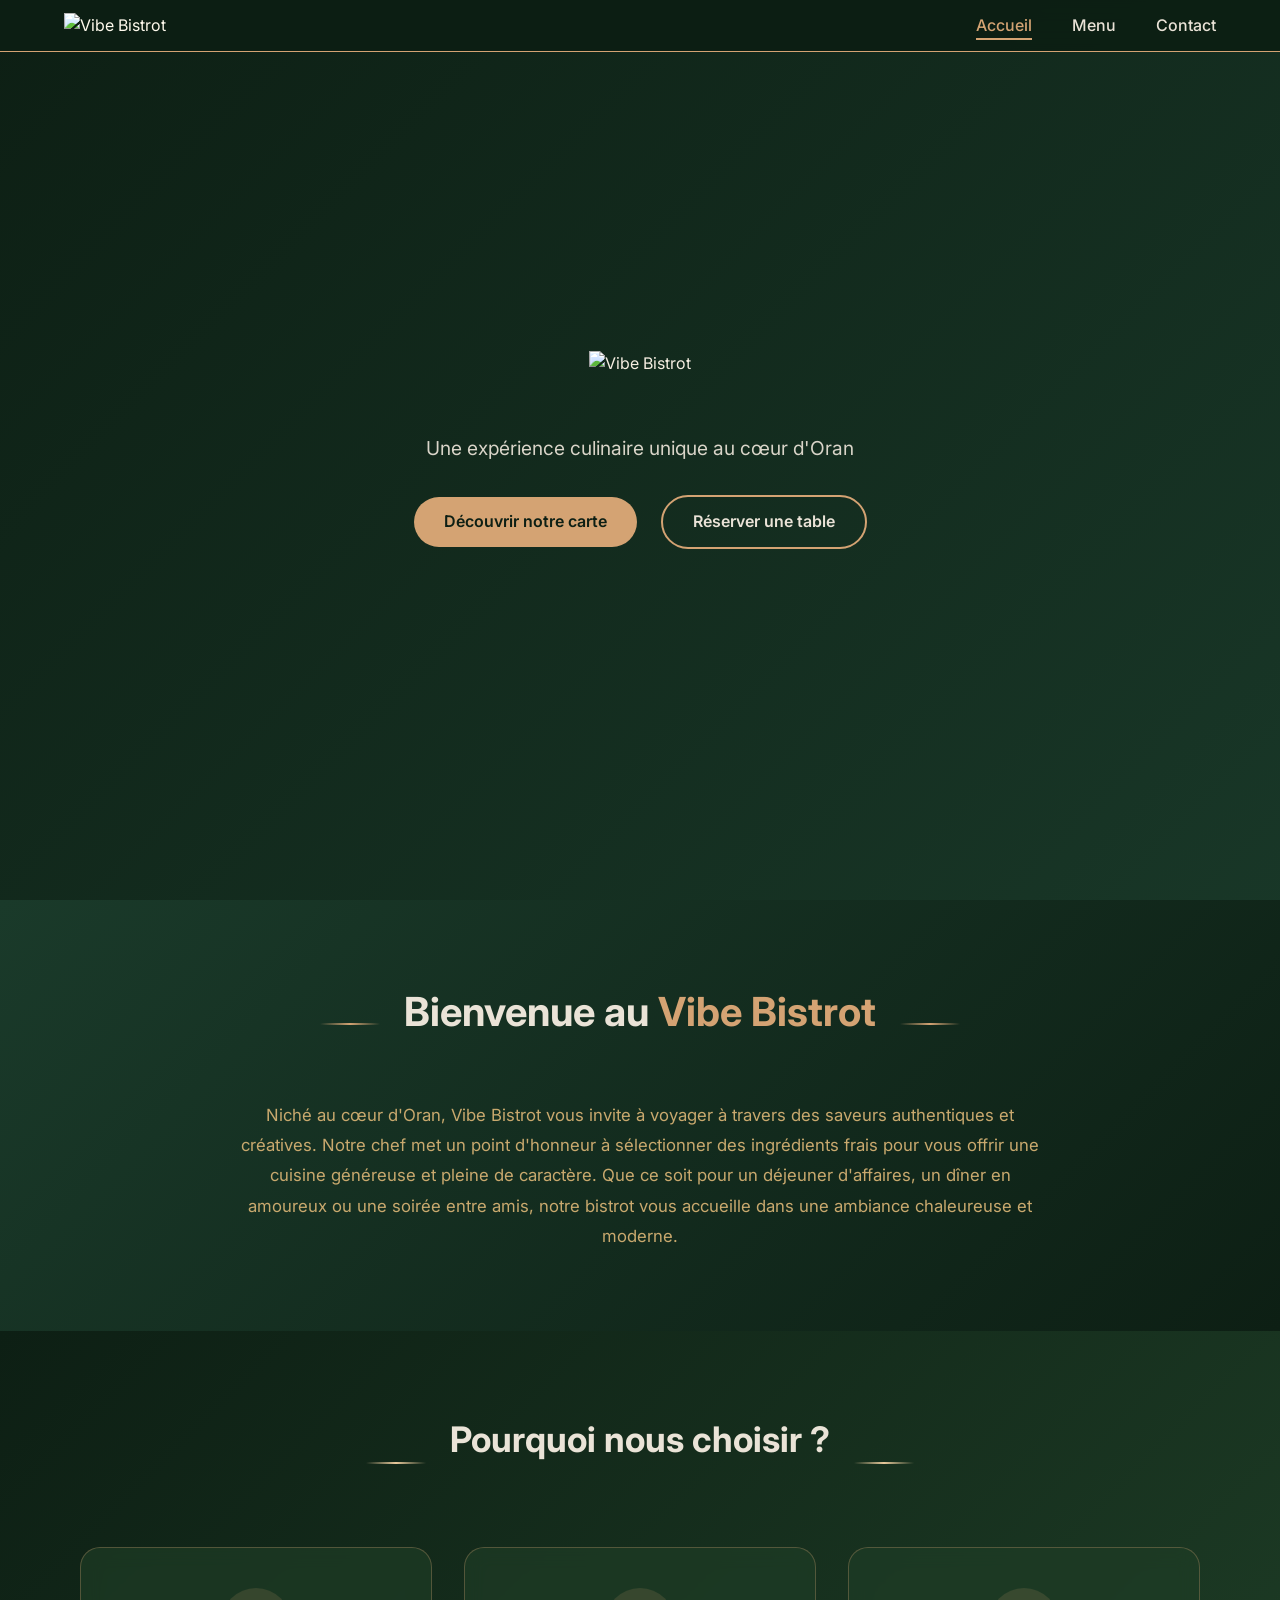
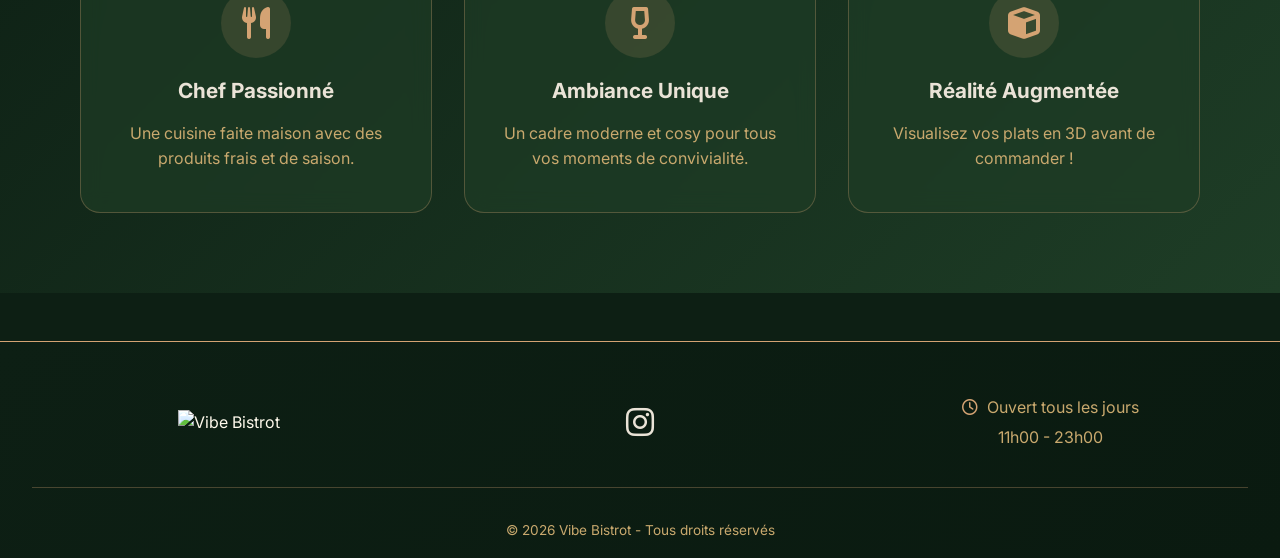
==== commit 189733d5: "Update index.html" ====
--- a/index.html
+++ b/index.html
@@ -27,7 +27,6 @@
 
     <main>
         <section class="hero">
-            <div class="hero-overlay"></div>
             <div class="hero-content">
                 <img src="vibe.PNG" alt="Vibe Bistrot" class="hero-logo-img">
                 <p class="hero-desc">Une expérience culinaire unique au cœur d'Oran</p>
--- a/style.css
+++ b/style.css
@@ -5,36 +5,36 @@
 }
 
 :root {
-    --vibe-green: #2D6A4F;
-    --vibe-green-light: #40916C;
-    --vibe-green-dark: #1B4332;
-    --vibe-green-mint: #74C69D;
-    --vibe-cream: #F8F9FA;
+    --vibe-green-dark: #0D1F14;
+    --vibe-green-deep: #1A3A2A;
+    --vibe-green-mid: #1E3D26;
+    --vibe-green-light: #2D6A4F;
+    --vibe-green-bright: #40916C;
+    --vibe-gold-dark: #B8860B;
     --vibe-gold: #D4A373;
-    --vibe-dark: #2D3A3A;
-    --vibe-gray: #6C757D;
-    --vibe-white: #FFFFFF;
-    --glass-bg: rgba(255, 255, 255, 0.1);
-    --glass-border: rgba(255, 255, 255, 0.2);
+    --vibe-gold-light: #E8C99B;
+    --vibe-cream: #F5F0E8;
+    --vibe-text: #EAE3D7;
+    --vibe-text-dim: #C9A96E;
 }
 
 body {
     font-family: 'Inter', sans-serif;
-    background-color: var(--vibe-cream);
-    color: var(--vibe-dark);
+    background-color: var(--vibe-green-dark);
+    color: var(--vibe-text);
     line-height: 1.6;
 }
 
 /* Header & Navigation */
 header {
-    background: rgba(27, 67, 50, 0.95);
+    background: rgba(13, 31, 20, 0.98);
     backdrop-filter: blur(10px);
     position: fixed;
     width: 100%;
     top: 0;
     z-index: 1000;
     padding: 0.8rem 5%;
-    box-shadow: 0 4px 20px rgba(0,0,0,0.1);
+    border-bottom: 1px solid var(--vibe-gold);
 }
 
 nav {
@@ -48,16 +48,7 @@
 .logo-img {
     height: 50px;
     width: auto;
-}
-
-.hero-logo-img {
-    max-width: 200px;
-    margin-bottom: 2rem;
-}
-
-.footer-logo-img {
-    height: 60px;
-    width: auto;
+    filter: brightness(1.1);
 }
 
 .nav-links {
@@ -68,7 +59,7 @@
 
 .nav-links a {
     text-decoration: none;
-    color: var(--vibe-cream);
+    color: var(--vibe-text);
     font-weight: 500;
     transition: all 0.3s ease;
     position: relative;
@@ -92,14 +83,14 @@
 .burger {
     display: none;
     cursor: pointer;
-    color: var(--vibe-cream);
+    color: var(--vibe-text);
     font-size: 1.5rem;
 }
 
 /* Hero Section */
 .hero {
     height: 100vh;
-    background: linear-gradient(135deg, rgba(27, 67, 50, 0.85), rgba(45, 106, 79, 0.85)), url('https://images.unsplash.com/photo-1414235077428-338989a2e8c0?w=1600');
+    background: linear-gradient(135deg, rgba(13, 31, 20, 0.92), rgba(26, 58, 42, 0.88)), url('https://images.unsplash.com/photo-1414235077428-338989a2e8c0?w=1600');
     background-size: cover;
     background-position: center;
     display: flex;
@@ -110,7 +101,7 @@
 }
 
 .hero-content {
-    color: white;
+    color: var(--vibe-text);
     z-index: 2;
     animation: fadeInUp 1s ease;
 }
@@ -126,12 +117,20 @@
     }
 }
 
+.hero-logo-img {
+    max-width: 200px;
+    margin-bottom: 2rem;
+    filter: brightness(1.05);
+}
+
 .hero-desc {
     font-size: 1.2rem;
     margin: 1.5rem 0 2rem;
-    opacity: 0.95;
-}
-
+    opacity: 0.92;
+    color: var(--vibe-text);
+}
+
+/* Buttons */
 .btn-primary, .btn-secondary {
     display: inline-block;
     padding: 12px 30px;
@@ -144,25 +143,44 @@
 
 .btn-primary {
     background-color: var(--vibe-gold);
-    color: var(--vibe-dark);
+    color: var(--vibe-green-dark);
 }
 
 .btn-primary:hover {
-    background-color: #b87a4a;
+    background-color: var(--vibe-gold-light);
     transform: translateY(-3px);
-    box-shadow: 0 10px 20px rgba(0,0,0,0.2);
+    box-shadow: 0 10px 20px rgba(0,0,0,0.3);
 }
 
 .btn-secondary {
     background-color: transparent;
-    color: white;
+    color: var(--vibe-text);
     border: 2px solid var(--vibe-gold);
 }
 
 .btn-secondary:hover {
     background-color: var(--vibe-gold);
-    color: var(--vibe-dark);
+    color: var(--vibe-green-dark);
     transform: translateY(-3px);
+}
+
+/* Section Divider */
+.section-divider {
+    display: flex;
+    align-items: center;
+    justify-content: center;
+    gap: 1.5rem;
+    margin-bottom: 2rem;
+}
+
+.divider-line {
+    width: 60px;
+    height: 2px;
+    background: linear-gradient(90deg, transparent, var(--vibe-gold), transparent);
+}
+
+.divider-line.light {
+    background: linear-gradient(90deg, transparent, var(--vibe-gold-light), transparent);
 }
 
 /* Container */
@@ -175,7 +193,7 @@
 /* About Section */
 .about {
     padding: 5rem 0;
-    background: linear-gradient(135deg, var(--vibe-white), var(--vibe-cream));
+    background: linear-gradient(135deg, var(--vibe-green-deep), var(--vibe-green-dark));
 }
 
 .about h2 {
@@ -183,10 +201,11 @@
     font-size: 2.5rem;
     margin-bottom: 1.5rem;
     font-weight: 700;
+    color: var(--vibe-text);
 }
 
 .highlight {
-    color: var(--vibe-green);
+    color: var(--vibe-gold);
     position: relative;
     display: inline-block;
 }
@@ -198,7 +217,7 @@
     left: 0;
     width: 100%;
     height: 8px;
-    background-color: rgba(45, 106, 79, 0.2);
+    background-color: rgba(212, 163, 115, 0.25);
     z-index: -1;
 }
 
@@ -206,7 +225,7 @@
     text-align: center;
     max-width: 800px;
     margin: 0 auto;
-    color: var(--vibe-gray);
+    color: var(--vibe-text-dim);
     line-height: 1.8;
     font-size: 1.05rem;
 }
@@ -214,15 +233,14 @@
 /* Features Section */
 .features {
     padding: 5rem 0;
-    background: linear-gradient(135deg, var(--vibe-green-dark), var(--vibe-green));
-    color: white;
+    background: linear-gradient(135deg, var(--vibe-green-dark), var(--vibe-green-mid));
 }
 
 .features h2 {
     text-align: center;
     font-size: 2.2rem;
     margin-bottom: 3rem;
-    color: white;
+    color: var(--vibe-text);
 }
 
 .features-grid {
@@ -237,42 +255,70 @@
 .feature-card {
     text-align: center;
     padding: 2.5rem 2rem;
-    background: rgba(255,255,255,0.1);
+    background: rgba(30, 61, 38, 0.7);
     backdrop-filter: blur(10px);
     border-radius: 20px;
-    border: 1px solid rgba(255,255,255,0.2);
+    border: 1px solid rgba(212, 163, 115, 0.3);
     transition: all 0.3s ease;
 }
 
 .feature-card:hover {
     transform: translateY(-10px);
-    background: rgba(255,255,255,0.2);
-}
-
-.feature-card i {
-    font-size: 2.8rem;
-    color: var(--vibe-gold);
-    margin-bottom: 1rem;
+    background: rgba(45, 106, 79, 0.5);
+    border-color: var(--vibe-gold);
+}
+
+.feature-icon {
+    width: 70px;
+    height: 70px;
+    margin: 0 auto 1rem;
+    background: rgba(212, 163, 115, 0.15);
+    border-radius: 50%;
+    display: flex;
+    align-items: center;
+    justify-content: center;
+}
+
+.feature-icon i {
+    font-size: 2rem;
+    color: var(--vibe-gold);
 }
 
 .feature-card h3 {
     margin-bottom: 0.8rem;
     font-size: 1.3rem;
+    color: var(--vibe-text);
+}
+
+.feature-card p {
+    color: var(--vibe-text-dim);
 }
 
 /* Menu Page Styles */
 .menu-header {
-    background: linear-gradient(135deg, var(--vibe-green-dark), var(--vibe-green));
+    background: linear-gradient(135deg, var(--vibe-green-dark), var(--vibe-green-deep));
     padding: 8rem 2rem 4rem;
     text-align: center;
-    color: white;
-    position: relative;
+    border-bottom: 1px solid var(--vibe-gold);
 }
 
 .menu-header h1 {
     font-size: 3rem;
-    margin-bottom: 0.5rem;
+    margin-bottom: 1rem;
     font-weight: 800;
+    color: var(--vibe-text);
+}
+
+.header-decoration {
+    width: 80px;
+    height: 3px;
+    background: var(--vibe-gold);
+    margin: 1rem auto;
+    border-radius: 3px;
+}
+
+.menu-header p {
+    color: var(--vibe-text-dim);
 }
 
 /* Category Tabs */
@@ -282,18 +328,18 @@
     justify-content: center;
     gap: 0.8rem;
     padding: 2rem;
-    background: white;
+    background: var(--vibe-green-mid);
     position: sticky;
     top: 70px;
     z-index: 99;
-    box-shadow: 0 4px 20px rgba(0,0,0,0.05);
+    border-bottom: 1px solid rgba(212, 163, 115, 0.3);
 }
 
 .tab-btn {
     padding: 0.8rem 1.5rem;
     border: none;
-    background: var(--vibe-cream);
-    color: var(--vibe-green-dark);
+    background: var(--vibe-green-deep);
+    color: var(--vibe-text-dim);
     border-radius: 50px;
     cursor: pointer;
     font-weight: 600;
@@ -303,14 +349,14 @@
 
 .tab-btn:hover {
     background: var(--vibe-green-light);
-    color: white;
+    color: var(--vibe-text);
     transform: translateY(-2px);
 }
 
 .tab-btn.active {
-    background: var(--vibe-green);
-    color: white;
-    box-shadow: 0 4px 15px rgba(45, 106, 79, 0.3);
+    background: var(--vibe-gold);
+    color: var(--vibe-green-dark);
+    box-shadow: 0 4px 15px rgba(212, 163, 115, 0.4);
 }
 
 .menu-container {
@@ -331,17 +377,190 @@
 .section-title {
     text-align: center;
     margin-bottom: 2.5rem;
-}
-
-.section-title span {
-    background: linear-gradient(135deg, var(--vibe-green), var(--vibe-green-light));
-    color: white;
-    padding: 0.6rem 2rem;
-    border-radius: 50px;
+    display: flex;
+    align-items: center;
+    justify-content: center;
+    gap: 1rem;
+}
+
+.title-decoration {
+    width: 50px;
+    height: 50px;
+    background: linear-gradient(135deg, var(--vibe-green-light), var(--vibe-green-bright));
+    border-radius: 50%;
+    display: flex;
+    align-items: center;
+    justify-content: center;
+}
+
+.title-decoration i {
     font-size: 1.3rem;
+    color: var(--vibe-gold);
+}
+
+.section-title h2 {
+    font-size: 1.8rem;
+    font-weight: 700;
+    color: var(--vibe-text);
+    position: relative;
+}
+
+.section-title h2::after {
+    content: '';
+    position: absolute;
+    bottom: -8px;
+    left: 50%;
+    transform: translateX(-50%);
+    width: 50px;
+    height: 3px;
+    background: var(--vibe-gold);
+    border-radius: 3px;
+}
+
+/* Dish Cards */
+.dish-card {
+    background: var(--vibe-green-deep);
+    border-radius: 20px;
+    overflow: hidden;
+    box-shadow: 0 10px 30px rgba(0,0,0,0.3);
+    transition: all 0.3s ease;
+    border: 1px solid rgba(212, 163, 115, 0.2);
+}
+
+.dish-card:hover {
+    transform: translateY(-5px);
+    border-color: var(--vibe-gold);
+    box-shadow: 0 20px 40px rgba(0,0,0,0.4);
+}
+
+.model-wrapper {
+    position: relative;
+    background: linear-gradient(135deg, var(--vibe-green-dark), #0A1A10);
+    min-height: 280px;
+}
+
+model-viewer {
+    width: 100%;
+    height: 280px;
+    --poster-color: transparent;
+}
+
+.model-placeholder {
+    display: flex;
+    flex-direction: column;
+    align-items: center;
+    justify-content: center;
+    height: 100%;
+    color: var(--vibe-text-dim);
+    font-size: 0.9rem;
+}
+
+.model-placeholder i {
+    font-size: 3rem;
+    margin-bottom: 10px;
+    color: var(--vibe-gold);
+}
+
+.show-plat-button, .custom-ar-button {
+    position: absolute;
+    bottom: 15px;
+    left: 50%;
+    transform: translateX(-50%);
+    padding: 8px 20px;
+    border: none;
+    border-radius: 30px;
     font-weight: 600;
-    display: inline-block;
-    box-shadow: 0 4px 15px rgba(0,0,0,0.1);
+    cursor: pointer;
+    transition: all 0.3s ease;
+    z-index: 10;
+    font-size: 0.85rem;
+    display: inline-flex;
+    align-items: center;
+    gap: 8px;
+}
+
+.show-plat-button {
+    background: var(--vibe-green-light);
+    color: var(--vibe-text);
+}
+
+.show-plat-button:hover {
+    background: var(--vibe-green-bright);
+    transform: translateX(-50%) scale(1.02);
+}
+
+.custom-ar-button {
+    bottom: 70px;
+    background: linear-gradient(135deg, var(--vibe-gold-dark), var(--vibe-gold));
+    color: var(--vibe-green-dark);
+}
+
+.custom-ar-button:hover {
+    transform: translateX(-50%) scale(1.02);
+}
+
+.loading-indicator {
+    position: absolute;
+    top: 50%;
+    left: 50%;
+    transform: translate(-50%, -50%);
+    background: rgba(13, 31, 20, 0.95);
+    color: var(--vibe-gold);
+    padding: 8px 16px;
+    border-radius: 20px;
+    font-size: 0.8rem;
+    display: none;
+    z-index: 20;
+    border: 1px solid var(--vibe-gold);
+}
+
+.loading-indicator.visible {
+    display: block;
+}
+
+.dish-info {
+    padding: 1.5rem;
+}
+
+.dish-name {
+    font-size: 1.25rem;
+    font-weight: 700;
+    color: var(--vibe-text);
+    margin-bottom: 0.5rem;
+}
+
+.dish-description {
+    color: var(--vibe-text-dim);
+    font-size: 0.9rem;
+    line-height: 1.5;
+    margin-bottom: 1rem;
+}
+
+.dish-footer {
+    display: flex;
+    justify-content: space-between;
+    align-items: center;
+}
+
+.dish-price {
+    font-weight: 800;
+    color: var(--vibe-gold);
+    font-size: 1.2rem;
+}
+
+.dish-price small {
+    font-size: 0.7rem;
+    font-weight: 500;
+}
+
+.dish-badge {
+    background: rgba(212, 163, 115, 0.15);
+    padding: 4px 12px;
+    border-radius: 20px;
+    font-size: 0.7rem;
+    font-weight: 600;
+    color: var(--vibe-gold);
+    border: 1px solid rgba(212, 163, 115, 0.3);
 }
 
 .menu-grid {
@@ -350,121 +569,44 @@
     gap: 2rem;
 }
 
-.menu-item {
-    background: white;
-    border-radius: 20px;
-    padding: 1.5rem;
-    box-shadow: 0 10px 30px rgba(0,0,0,0.08);
-    transition: all 0.3s ease;
-    border: 1px solid rgba(0,0,0,0.05);
-}
-
-.menu-item:hover {
-    transform: translateY(-5px);
-    box-shadow: 0 20px 40px rgba(0,0,0,0.12);
-}
-
-.item-header {
-    display: flex;
-    justify-content: space-between;
-    align-items: baseline;
-    margin-bottom: 0.8rem;
-    flex-wrap: wrap;
-}
-
-.item-header h3 {
-    font-size: 1.25rem;
-    color: var(--vibe-green-dark);
-    font-weight: 700;
-}
-
-.price {
-    font-weight: 800;
-    color: var(--vibe-gold);
-    font-size: 1.15rem;
-}
-
-.desc {
-    color: var(--vibe-gray);
-    font-size: 0.9rem;
-    margin-bottom: 1.2rem;
-    line-height: 1.6;
-}
-
-/* 3D Model Styles */
-.model-container {
-    margin: 1rem 0;
-    border-radius: 15px;
-    overflow: hidden;
-    background: linear-gradient(135deg, #1a3a2a, #0d2618);
-}
-
-model-viewer {
-    --poster-color: transparent;
-    background: linear-gradient(135deg, #1a3a2a, #0d2618);
-}
-
-.btn-group {
-    display: flex;
-    gap: 0.8rem;
-    margin-top: 0.5rem;
-}
-
-.btn-3d, .btn-ar {
-    flex: 1;
-    padding: 10px;
-    border: none;
-    border-radius: 12px;
-    cursor: pointer;
-    font-size: 0.85rem;
-    font-weight: 600;
-    transition: all 0.3s ease;
-    display: flex;
-    align-items: center;
-    justify-content: center;
-    gap: 8px;
-}
-
-.btn-3d {
-    background-color: var(--vibe-green);
-    color: white;
-}
-
-.btn-3d:hover {
-    background-color: var(--vibe-green-light);
-    transform: scale(1.02);
-}
-
-.btn-ar {
-    background: linear-gradient(135deg, #667eea, #764ba2);
-    color: white;
-}
-
-.btn-ar:hover {
-    transform: scale(1.02);
-    box-shadow: 0 4px 15px rgba(102, 126, 234, 0.4);
-}
-
-.simple-list .menu-item {
-    padding: 1rem 1.5rem;
-}
-
-.simple-list .item-header {
+/* Simple List (Boissons, Desserts) */
+.simple-list {
+    display: flex;
+    flex-direction: column;
+    gap: 0.5rem;
+}
+
+.simple-list .dish-card {
+    padding: 0.8rem 1.5rem;
+    background: var(--vibe-green-deep);
+}
+
+.simple-list .dish-info {
+    padding: 0;
+}
+
+.simple-list .dish-footer {
+    justify-content: flex-end;
+    gap: 1rem;
+}
+
+.simple-list .dish-name {
     margin-bottom: 0;
 }
 
 /* Contact Page */
 .contact-header {
-    background: linear-gradient(135deg, var(--vibe-green-dark), var(--vibe-green));
+    background: linear-gradient(135deg, var(--vibe-green-dark), var(--vibe-green-deep));
     padding: 8rem 2rem 4rem;
     text-align: center;
-    color: white;
+    border-bottom: 1px solid var(--vibe-gold);
 }
 
 .contact-header h1 {
     font-size: 3rem;
-    margin-bottom: 0.5rem;
+    margin-bottom: 1rem;
     font-weight: 800;
+    color: var(--vibe-text);
 }
 
 .contact-container {
@@ -481,50 +623,68 @@
 }
 
 .info-card {
-    background: white;
+    background: var(--vibe-green-deep);
     padding: 2rem;
     border-radius: 20px;
     text-align: center;
-    box-shadow: 0 10px 30px rgba(0,0,0,0.08);
+    box-shadow: 0 10px 30px rgba(0,0,0,0.3);
     transition: all 0.3s ease;
+    border: 1px solid rgba(212, 163, 115, 0.2);
 }
 
 .info-card:hover {
     transform: translateY(-5px);
-}
-
-.info-card i {
-    font-size: 2.5rem;
-    color: var(--vibe-green);
-    margin-bottom: 1rem;
+    border-color: var(--vibe-gold);
+}
+
+.info-icon {
+    width: 60px;
+    height: 60px;
+    background: rgba(212, 163, 115, 0.15);
+    border-radius: 50%;
+    display: flex;
+    align-items: center;
+    justify-content: center;
+    margin: 0 auto 1rem;
+}
+
+.info-icon i {
+    font-size: 1.5rem;
+    color: var(--vibe-gold);
 }
 
 .info-card h3 {
     margin-bottom: 0.8rem;
-    color: var(--vibe-green-dark);
+    color: var(--vibe-text);
 }
 
 .info-card p, .info-card a {
-    color: var(--vibe-gray);
+    color: var(--vibe-text-dim);
     text-decoration: none;
 }
 
 .info-card a:hover {
-    color: var(--vibe-green);
+    color: var(--vibe-gold);
 }
 
 .contact-map {
     border-radius: 20px;
     overflow: hidden;
-    box-shadow: 0 10px 30px rgba(0,0,0,0.1);
+    box-shadow: 0 10px 30px rgba(0,0,0,0.3);
+    border: 1px solid var(--vibe-gold);
+}
+
+.contact-map iframe {
+    filter: brightness(0.9) contrast(1.1);
 }
 
 /* Footer */
 footer {
-    background: linear-gradient(135deg, var(--vibe-green-dark), #0d2618);
-    color: var(--vibe-cream);
+    background: linear-gradient(135deg, var(--vibe-green-dark), #0A1A10);
+    color: var(--vibe-text);
     padding: 3rem 2rem 1rem;
     margin-top: 3rem;
+    border-top: 1px solid var(--vibe-gold);
 }
 
 .footer-content {
@@ -537,8 +697,14 @@
     align-items: center;
 }
 
+.footer-logo-img {
+    height: 60px;
+    width: auto;
+    filter: brightness(1.1);
+}
+
 .footer-social a {
-    color: var(--vibe-cream);
+    color: var(--vibe-text);
     font-size: 2rem;
     transition: all 0.3s ease;
     display: inline-block;
@@ -551,22 +717,35 @@
 
 .footer-hours p {
     margin: 0.3rem 0;
+    color: var(--vibe-text-dim);
+}
+
+.footer-hours i {
+    color: var(--vibe-gold);
+    margin-right: 5px;
 }
 
 .footer-bottom {
     text-align: center;
     padding-top: 2rem;
     margin-top: 2rem;
-    border-top: 1px solid rgba(255,255,255,0.1);
+    border-top: 1px solid rgba(212, 163, 115, 0.3);
     font-size: 0.85rem;
-}
-
-.glb-placeholder-note {
-    font-size: 0.85rem;
-    color: var(--vibe-gold);
-    text-align: center;
-    margin-top: 0.8rem;
-    font-style: italic;
+    color: var(--vibe-text-dim);
+}
+
+/* Menu Section Active State */
+.menu-section {
+    display: none;
+}
+
+.menu-section.active-section {
+    display: block;
+}
+
+/* No GLB Card */
+.dish-card.no-glb .dish-info {
+    padding: 1.5rem;
 }
 
 /* Mobile Responsive */
@@ -580,12 +759,13 @@
         left: -100%;
         top: 70px;
         flex-direction: column;
-        background-color: rgba(27, 67, 50, 0.98);
+        background-color: var(--vibe-green-dark);
         width: 100%;
         text-align: center;
         transition: 0.3s;
         padding: 2rem 0;
         gap: 1.5rem;
+        border-bottom: 1px solid var(--vibe-gold);
     }
     
     .nav-links.active {
@@ -625,11 +805,20 @@
         font-size: 0.75rem;
     }
     
-    .btn-group {
-        flex-direction: column;
-    }
-    
     .logo-img {
         height: 40px;
     }
-}
+    
+    .section-title h2 {
+        font-size: 1.4rem;
+    }
+    
+    .title-decoration {
+        width: 40px;
+        height: 40px;
+    }
+    
+    .title-decoration i {
+        font-size: 1rem;
+    }
+}
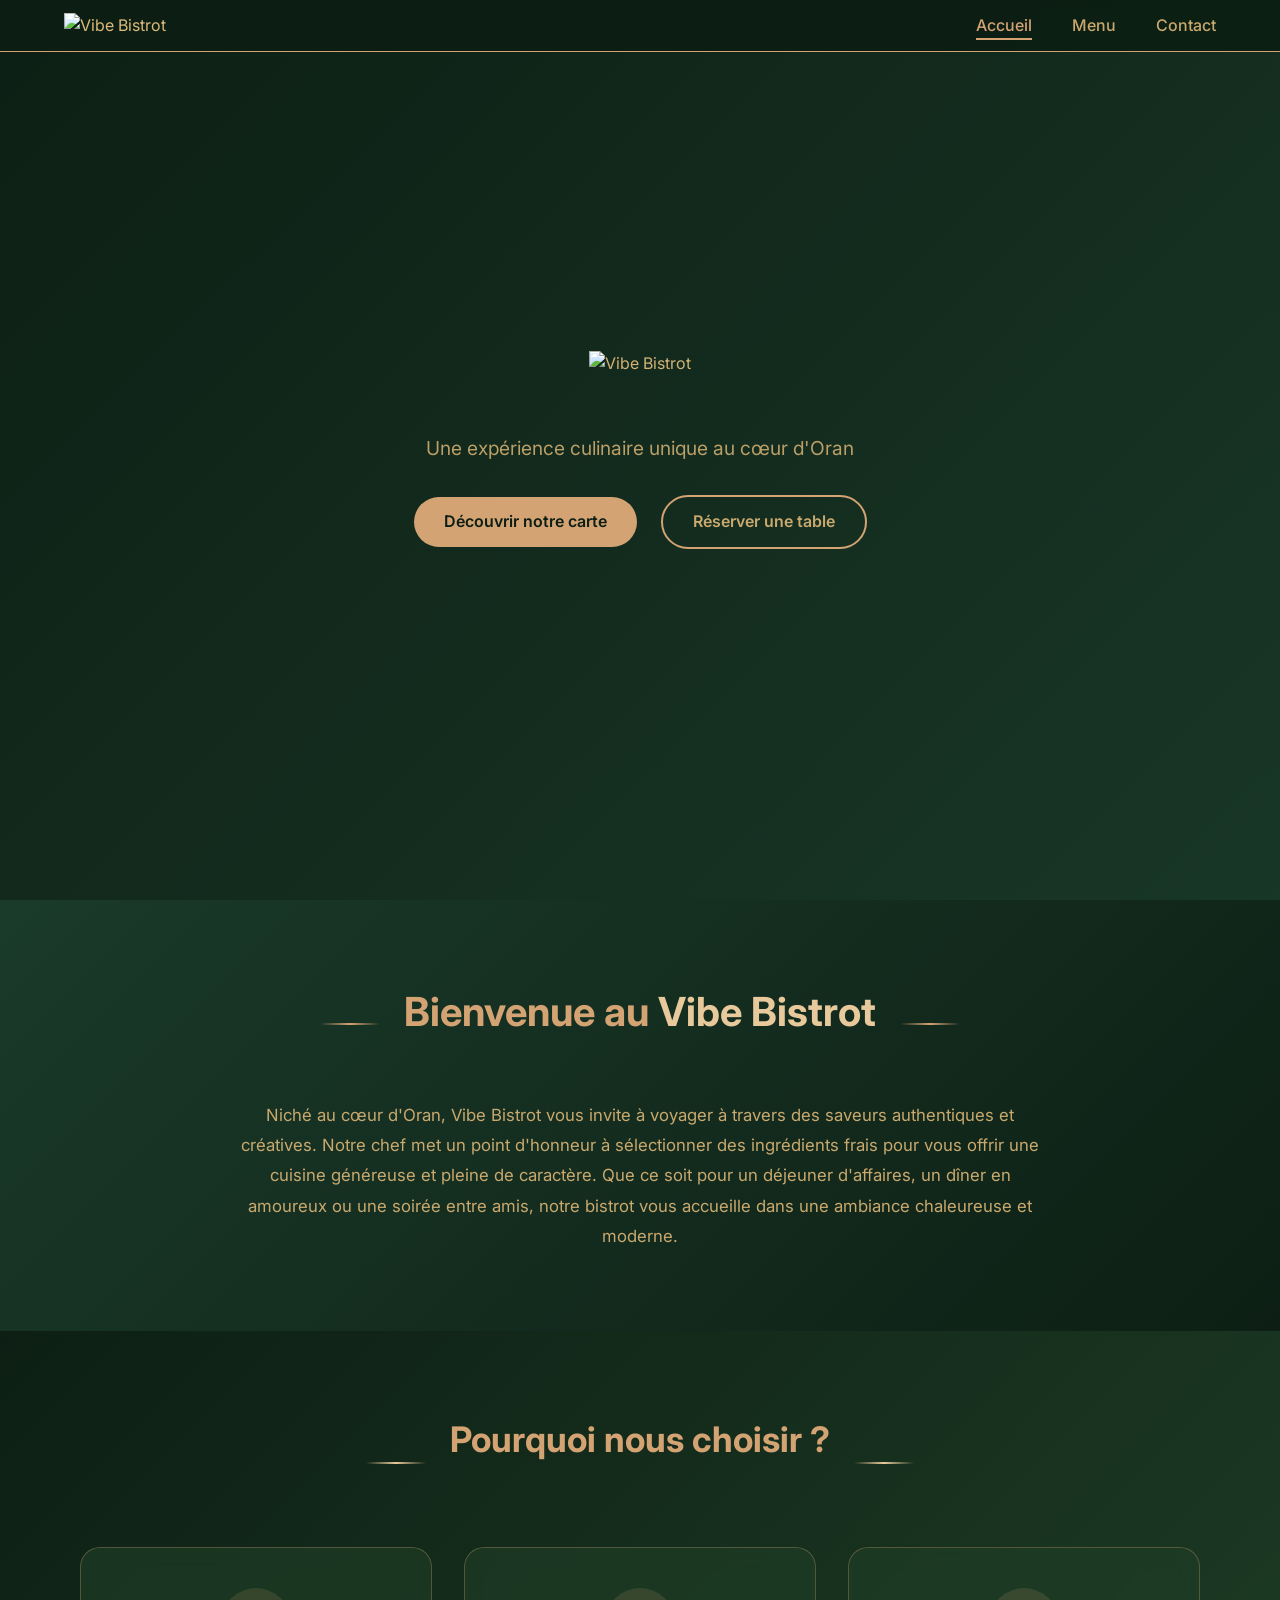
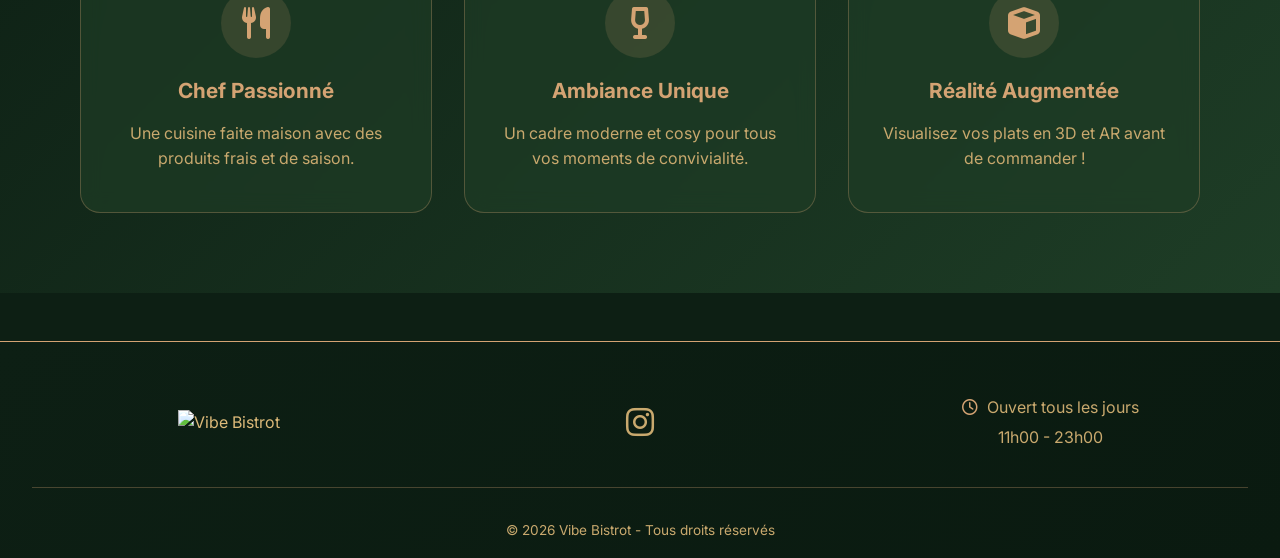
==== commit c6b56584: "Update index.html" ====
--- a/index.html
+++ b/index.html
@@ -27,6 +27,7 @@
 
     <main>
         <section class="hero">
+            <div class="hero-overlay"></div>
             <div class="hero-content">
                 <img src="vibe.PNG" alt="Vibe Bistrot" class="hero-logo-img">
                 <p class="hero-desc">Une expérience culinaire unique au cœur d'Oran</p>
@@ -75,7 +76,7 @@
                             <i class="fas fa-cube"></i>
                         </div>
                         <h3>Réalité Augmentée</h3>
-                        <p>Visualisez vos plats en 3D avant de commander !</p>
+                        <p>Visualisez vos plats en 3D et AR avant de commander !</p>
                     </div>
                 </div>
             </div>
--- a/style.css
+++ b/style.css
@@ -822,3 +822,828 @@
         font-size: 1rem;
     }
 }
+* {
+    margin: 0;
+    padding: 0;
+    box-sizing: border-box;
+}
+
+:root {
+    --vibe-green-dark: #0D1F14;
+    --vibe-green-deep: #1A3A2A;
+    --vibe-green-mid: #1E3D26;
+    --vibe-green-light: #2D6A4F;
+    --vibe-green-bright: #40916C;
+    --vibe-gold-dark: #B8860B;
+    --vibe-gold: #D4A373;
+    --vibe-gold-light: #E8C99B;
+    --vibe-cream: #F5F0E8;
+    --vibe-text: #EAE3D7;
+    --vibe-text-dim: #C9A96E;
+}
+
+body {
+    font-family: 'Inter', sans-serif;
+    background-color: var(--vibe-green-dark);
+    color: var(--vibe-text-dim);
+    line-height: 1.6;
+}
+
+/* Header & Navigation */
+header {
+    background: rgba(13, 31, 20, 0.98);
+    backdrop-filter: blur(10px);
+    position: fixed;
+    width: 100%;
+    top: 0;
+    z-index: 1000;
+    padding: 0.8rem 5%;
+    border-bottom: 1px solid var(--vibe-gold);
+}
+
+nav {
+    display: flex;
+    justify-content: space-between;
+    align-items: center;
+    max-width: 1400px;
+    margin: 0 auto;
+}
+
+.logo-img {
+    height: 50px;
+    width: auto;
+    filter: brightness(1.1);
+}
+
+.nav-links {
+    display: flex;
+    list-style: none;
+    gap: 2.5rem;
+}
+
+.nav-links a {
+    text-decoration: none;
+    color: var(--vibe-text-dim);
+    font-weight: 500;
+    transition: all 0.3s ease;
+    position: relative;
+}
+
+.nav-links a:hover,
+.nav-links a.active {
+    color: var(--vibe-gold);
+}
+
+.nav-links a.active::after {
+    content: '';
+    position: absolute;
+    bottom: -5px;
+    left: 0;
+    width: 100%;
+    height: 2px;
+    background-color: var(--vibe-gold);
+}
+
+.burger {
+    display: none;
+    cursor: pointer;
+    color: var(--vibe-text-dim);
+    font-size: 1.5rem;
+}
+
+/* Hero Section */
+.hero {
+    height: 100vh;
+    background: linear-gradient(135deg, rgba(13, 31, 20, 0.92), rgba(26, 58, 42, 0.88)), url('https://images.unsplash.com/photo-1414235077428-338989a2e8c0?w=1600');
+    background-size: cover;
+    background-position: center;
+    display: flex;
+    align-items: center;
+    justify-content: center;
+    text-align: center;
+    position: relative;
+}
+
+.hero-content {
+    color: var(--vibe-text-dim);
+    z-index: 2;
+    animation: fadeInUp 1s ease;
+}
+
+@keyframes fadeInUp {
+    from {
+        opacity: 0;
+        transform: translateY(30px);
+    }
+    to {
+        opacity: 1;
+        transform: translateY(0);
+    }
+}
+
+.hero-logo-img {
+    max-width: 200px;
+    margin-bottom: 2rem;
+    filter: brightness(1.05);
+}
+
+.hero-desc {
+    font-size: 1.2rem;
+    margin: 1.5rem 0 2rem;
+    opacity: 0.92;
+    color: var(--vibe-text-dim);
+}
+
+/* Buttons */
+.btn-primary, .btn-secondary {
+    display: inline-block;
+    padding: 12px 30px;
+    margin: 0 10px;
+    border-radius: 50px;
+    text-decoration: none;
+    font-weight: 600;
+    transition: all 0.3s ease;
+}
+
+.btn-primary {
+    background-color: var(--vibe-gold);
+    color: var(--vibe-green-dark);
+}
+
+.btn-primary:hover {
+    background-color: var(--vibe-gold-light);
+    transform: translateY(-3px);
+    box-shadow: 0 10px 20px rgba(0,0,0,0.3);
+}
+
+.btn-secondary {
+    background-color: transparent;
+    color: var(--vibe-text-dim);
+    border: 2px solid var(--vibe-gold);
+}
+
+.btn-secondary:hover {
+    background-color: var(--vibe-gold);
+    color: var(--vibe-green-dark);
+    transform: translateY(-3px);
+}
+
+/* Section Divider */
+.section-divider {
+    display: flex;
+    align-items: center;
+    justify-content: center;
+    gap: 1.5rem;
+    margin-bottom: 2rem;
+}
+
+.divider-line {
+    width: 60px;
+    height: 2px;
+    background: linear-gradient(90deg, transparent, var(--vibe-gold), transparent);
+}
+
+.divider-line.light {
+    background: linear-gradient(90deg, transparent, var(--vibe-gold-light), transparent);
+}
+
+/* Container */
+.container {
+    max-width: 1200px;
+    margin: 0 auto;
+    padding: 0 20px;
+}
+
+/* About Section */
+.about {
+    padding: 5rem 0;
+    background: linear-gradient(135deg, var(--vibe-green-deep), var(--vibe-green-dark));
+}
+
+.about h2 {
+    text-align: center;
+    font-size: 2.5rem;
+    margin-bottom: 1.5rem;
+    font-weight: 700;
+    color: var(--vibe-gold);
+}
+
+.highlight {
+    color: var(--vibe-gold-light);
+    position: relative;
+    display: inline-block;
+}
+
+.highlight::after {
+    content: '';
+    position: absolute;
+    bottom: 5px;
+    left: 0;
+    width: 100%;
+    height: 8px;
+    background-color: rgba(212, 163, 115, 0.25);
+    z-index: -1;
+}
+
+.about p {
+    text-align: center;
+    max-width: 800px;
+    margin: 0 auto;
+    color: var(--vibe-text-dim);
+    line-height: 1.8;
+    font-size: 1.05rem;
+}
+
+/* Features Section */
+.features {
+    padding: 5rem 0;
+    background: linear-gradient(135deg, var(--vibe-green-dark), var(--vibe-green-mid));
+}
+
+.features h2 {
+    text-align: center;
+    font-size: 2.2rem;
+    margin-bottom: 3rem;
+    color: var(--vibe-gold);
+}
+
+.features-grid {
+    display: grid;
+    grid-template-columns: repeat(auto-fit, minmax(280px, 1fr));
+    gap: 2rem;
+    max-width: 1200px;
+    margin: 0 auto;
+    padding: 0 20px;
+}
+
+.feature-card {
+    text-align: center;
+    padding: 2.5rem 2rem;
+    background: rgba(30, 61, 38, 0.7);
+    backdrop-filter: blur(10px);
+    border-radius: 20px;
+    border: 1px solid rgba(212, 163, 115, 0.3);
+    transition: all 0.3s ease;
+}
+
+.feature-card:hover {
+    transform: translateY(-10px);
+    background: rgba(45, 106, 79, 0.5);
+    border-color: var(--vibe-gold);
+}
+
+.feature-icon {
+    width: 70px;
+    height: 70px;
+    margin: 0 auto 1rem;
+    background: rgba(212, 163, 115, 0.15);
+    border-radius: 50%;
+    display: flex;
+    align-items: center;
+    justify-content: center;
+}
+
+.feature-icon i {
+    font-size: 2rem;
+    color: var(--vibe-gold);
+}
+
+.feature-card h3 {
+    margin-bottom: 0.8rem;
+    font-size: 1.3rem;
+    color: var(--vibe-gold);
+}
+
+.feature-card p {
+    color: var(--vibe-text-dim);
+}
+
+/* Menu Page Styles */
+.menu-header {
+    background: linear-gradient(135deg, var(--vibe-green-dark), var(--vibe-green-deep));
+    padding: 8rem 2rem 4rem;
+    text-align: center;
+    border-bottom: 1px solid var(--vibe-gold);
+}
+
+.menu-header h1 {
+    font-size: 3rem;
+    margin-bottom: 1rem;
+    font-weight: 800;
+    color: var(--vibe-gold);
+}
+
+.header-decoration {
+    width: 80px;
+    height: 3px;
+    background: var(--vibe-gold);
+    margin: 1rem auto;
+    border-radius: 3px;
+}
+
+.menu-header p {
+    color: var(--vibe-text-dim);
+}
+
+/* Category Tabs */
+.category-tabs {
+    display: flex;
+    flex-wrap: wrap;
+    justify-content: center;
+    gap: 0.8rem;
+    padding: 2rem;
+    background: var(--vibe-green-mid);
+    position: sticky;
+    top: 70px;
+    z-index: 99;
+    border-bottom: 1px solid rgba(212, 163, 115, 0.3);
+}
+
+.tab-btn {
+    padding: 0.8rem 1.5rem;
+    border: none;
+    background: var(--vibe-green-deep);
+    color: var(--vibe-text-dim);
+    border-radius: 50px;
+    cursor: pointer;
+    font-weight: 600;
+    transition: all 0.3s ease;
+    font-size: 0.9rem;
+}
+
+.tab-btn:hover {
+    background: var(--vibe-green-light);
+    color: var(--vibe-text-dim);
+    transform: translateY(-2px);
+}
+
+.tab-btn.active {
+    background: var(--vibe-gold);
+    color: var(--vibe-green-dark);
+    box-shadow: 0 4px 15px rgba(212, 163, 115, 0.4);
+}
+
+.menu-container {
+    max-width: 1400px;
+    margin: 0 auto;
+    padding: 3rem 2rem;
+}
+
+.menu-section {
+    margin-bottom: 4rem;
+    transition: all 0.4s ease;
+}
+
+.menu-section.hidden {
+    display: none;
+}
+
+.section-title {
+    text-align: center;
+    margin-bottom: 2.5rem;
+    display: flex;
+    align-items: center;
+    justify-content: center;
+    gap: 1rem;
+}
+
+.title-decoration {
+    width: 50px;
+    height: 50px;
+    background: linear-gradient(135deg, var(--vibe-green-light), var(--vibe-green-bright));
+    border-radius: 50%;
+    display: flex;
+    align-items: center;
+    justify-content: center;
+}
+
+.title-decoration i {
+    font-size: 1.3rem;
+    color: var(--vibe-gold);
+}
+
+.section-title h2 {
+    font-size: 1.8rem;
+    font-weight: 700;
+    color: var(--vibe-gold);
+    position: relative;
+}
+
+.section-title h2::after {
+    content: '';
+    position: absolute;
+    bottom: -8px;
+    left: 50%;
+    transform: translateX(-50%);
+    width: 50px;
+    height: 3px;
+    background: var(--vibe-gold);
+    border-radius: 3px;
+}
+
+/* Dish Cards */
+.dish-card {
+    background: var(--vibe-green-deep);
+    border-radius: 20px;
+    overflow: hidden;
+    box-shadow: 0 10px 30px rgba(0,0,0,0.3);
+    transition: all 0.3s ease;
+    border: 1px solid rgba(212, 163, 115, 0.2);
+}
+
+.dish-card:hover {
+    transform: translateY(-5px);
+    border-color: var(--vibe-gold);
+    box-shadow: 0 20px 40px rgba(0,0,0,0.4);
+}
+
+.model-wrapper {
+    position: relative;
+    background: linear-gradient(135deg, var(--vibe-green-dark), #0A1A10);
+    min-height: 280px;
+}
+
+model-viewer {
+    width: 100%;
+    height: 280px;
+    --poster-color: transparent;
+}
+
+.model-placeholder {
+    display: flex;
+    flex-direction: column;
+    align-items: center;
+    justify-content: center;
+    height: 100%;
+    color: var(--vibe-text-dim);
+    font-size: 0.9rem;
+}
+
+.model-placeholder i {
+    font-size: 3rem;
+    margin-bottom: 10px;
+    color: var(--vibe-gold);
+}
+
+.show-plat-button, .custom-ar-button {
+    position: absolute;
+    bottom: 15px;
+    left: 50%;
+    transform: translateX(-50%);
+    padding: 8px 20px;
+    border: none;
+    border-radius: 30px;
+    font-weight: 600;
+    cursor: pointer;
+    transition: all 0.3s ease;
+    z-index: 10;
+    font-size: 0.85rem;
+    display: inline-flex;
+    align-items: center;
+    gap: 8px;
+}
+
+.show-plat-button {
+    background: var(--vibe-green-light);
+    color: var(--vibe-text-dim);
+}
+
+.show-plat-button:hover {
+    background: var(--vibe-green-bright);
+    transform: translateX(-50%) scale(1.02);
+}
+
+.custom-ar-button {
+    bottom: 70px;
+    background: linear-gradient(135deg, var(--vibe-gold-dark), var(--vibe-gold));
+    color: var(--vibe-green-dark);
+}
+
+.custom-ar-button:hover {
+    transform: translateX(-50%) scale(1.02);
+}
+
+.loading-indicator {
+    position: absolute;
+    top: 50%;
+    left: 50%;
+    transform: translate(-50%, -50%);
+    background: rgba(13, 31, 20, 0.95);
+    color: var(--vibe-gold);
+    padding: 8px 16px;
+    border-radius: 20px;
+    font-size: 0.8rem;
+    display: none;
+    z-index: 20;
+    border: 1px solid var(--vibe-gold);
+}
+
+.loading-indicator.visible {
+    display: block;
+}
+
+.dish-info {
+    padding: 1.5rem;
+}
+
+.dish-name {
+    font-size: 1.25rem;
+    font-weight: 700;
+    color: var(--vibe-gold);
+    margin-bottom: 0.5rem;
+}
+
+.dish-description {
+    color: var(--vibe-text-dim);
+    font-size: 0.9rem;
+    line-height: 1.5;
+    margin-bottom: 1rem;
+}
+
+.dish-footer {
+    display: flex;
+    justify-content: space-between;
+    align-items: center;
+}
+
+.dish-price {
+    font-weight: 800;
+    color: var(--vibe-gold-light);
+    font-size: 1.2rem;
+}
+
+.dish-price small {
+    font-size: 0.7rem;
+    font-weight: 500;
+}
+
+.dish-badge {
+    background: rgba(212, 163, 115, 0.15);
+    padding: 4px 12px;
+    border-radius: 20px;
+    font-size: 0.7rem;
+    font-weight: 600;
+    color: var(--vibe-gold);
+    border: 1px solid rgba(212, 163, 115, 0.3);
+}
+
+.menu-grid {
+    display: grid;
+    grid-template-columns: repeat(auto-fill, minmax(380px, 1fr));
+    gap: 2rem;
+}
+
+/* Simple List (Boissons, Desserts) */
+.simple-list {
+    display: flex;
+    flex-direction: column;
+    gap: 0.5rem;
+}
+
+.simple-list .dish-card {
+    padding: 0.8rem 1.5rem;
+    background: var(--vibe-green-deep);
+}
+
+.simple-list .dish-info {
+    padding: 0;
+}
+
+.simple-list .dish-footer {
+    justify-content: flex-end;
+    gap: 1rem;
+}
+
+.simple-list .dish-name {
+    margin-bottom: 0;
+    color: var(--vibe-gold);
+}
+
+/* Contact Page */
+.contact-header {
+    background: linear-gradient(135deg, var(--vibe-green-dark), var(--vibe-green-deep));
+    padding: 8rem 2rem 4rem;
+    text-align: center;
+    border-bottom: 1px solid var(--vibe-gold);
+}
+
+.contact-header h1 {
+    font-size: 3rem;
+    margin-bottom: 1rem;
+    font-weight: 800;
+    color: var(--vibe-gold);
+}
+
+.contact-container {
+    max-width: 1200px;
+    margin: 0 auto;
+    padding: 3rem 2rem;
+}
+
+.contact-info {
+    display: grid;
+    grid-template-columns: repeat(auto-fit, minmax(250px, 1fr));
+    gap: 2rem;
+    margin-bottom: 3rem;
+}
+
+.info-card {
+    background: var(--vibe-green-deep);
+    padding: 2rem;
+    border-radius: 20px;
+    text-align: center;
+    box-shadow: 0 10px 30px rgba(0,0,0,0.3);
+    transition: all 0.3s ease;
+    border: 1px solid rgba(212, 163, 115, 0.2);
+}
+
+.info-card:hover {
+    transform: translateY(-5px);
+    border-color: var(--vibe-gold);
+}
+
+.info-icon {
+    width: 60px;
+    height: 60px;
+    background: rgba(212, 163, 115, 0.15);
+    border-radius: 50%;
+    display: flex;
+    align-items: center;
+    justify-content: center;
+    margin: 0 auto 1rem;
+}
+
+.info-icon i {
+    font-size: 1.5rem;
+    color: var(--vibe-gold);
+}
+
+.info-card h3 {
+    margin-bottom: 0.8rem;
+    color: var(--vibe-gold);
+}
+
+.info-card p, .info-card a {
+    color: var(--vibe-text-dim);
+    text-decoration: none;
+}
+
+.info-card a:hover {
+    color: var(--vibe-gold);
+}
+
+.contact-map {
+    border-radius: 20px;
+    overflow: hidden;
+    box-shadow: 0 10px 30px rgba(0,0,0,0.3);
+    border: 1px solid var(--vibe-gold);
+}
+
+.contact-map iframe {
+    filter: brightness(0.9) contrast(1.1);
+}
+
+/* Footer */
+footer {
+    background: linear-gradient(135deg, var(--vibe-green-dark), #0A1A10);
+    color: var(--vibe-text-dim);
+    padding: 3rem 2rem 1rem;
+    margin-top: 3rem;
+    border-top: 1px solid var(--vibe-gold);
+}
+
+.footer-content {
+    max-width: 1200px;
+    margin: 0 auto;
+    display: grid;
+    grid-template-columns: repeat(auto-fit, minmax(250px, 1fr));
+    gap: 2rem;
+    text-align: center;
+    align-items: center;
+}
+
+.footer-logo-img {
+    height: 60px;
+    width: auto;
+    filter: brightness(1.1);
+}
+
+.footer-social a {
+    color: var(--vibe-text-dim);
+    font-size: 2rem;
+    transition: all 0.3s ease;
+    display: inline-block;
+}
+
+.footer-social a:hover {
+    color: var(--vibe-gold);
+    transform: translateY(-3px);
+}
+
+.footer-hours p {
+    margin: 0.3rem 0;
+    color: var(--vibe-text-dim);
+}
+
+.footer-hours i {
+    color: var(--vibe-gold);
+    margin-right: 5px;
+}
+
+.footer-bottom {
+    text-align: center;
+    padding-top: 2rem;
+    margin-top: 2rem;
+    border-top: 1px solid rgba(212, 163, 115, 0.3);
+    font-size: 0.85rem;
+    color: var(--vibe-text-dim);
+}
+
+/* Menu Section Active State */
+.menu-section {
+    display: none;
+}
+
+.menu-section.active-section {
+    display: block;
+}
+
+/* No GLB Card */
+.dish-card.no-glb .dish-info {
+    padding: 1.5rem;
+}
+
+/* Mobile Responsive */
+@media (max-width: 768px) {
+    .burger {
+        display: block;
+    }
+    
+    .nav-links {
+        position: fixed;
+        left: -100%;
+        top: 70px;
+        flex-direction: column;
+        background-color: var(--vibe-green-dark);
+        width: 100%;
+        text-align: center;
+        transition: 0.3s;
+        padding: 2rem 0;
+        gap: 1.5rem;
+        border-bottom: 1px solid var(--vibe-gold);
+    }
+    
+    .nav-links.active {
+        left: 0;
+    }
+    
+    .hero-desc {
+        font-size: 1rem;
+        padding: 0 20px;
+    }
+    
+    .btn-primary, .btn-secondary {
+        display: block;
+        margin: 10px 20px;
+    }
+    
+    .menu-grid {
+        grid-template-columns: 1fr;
+    }
+    
+    .menu-header, .contact-header {
+        padding: 6rem 1rem 3rem;
+    }
+    
+    .menu-header h1, .contact-header h1 {
+        font-size: 2rem;
+    }
+    
+    .category-tabs {
+        gap: 0.5rem;
+        padding: 1rem;
+        top: 60px;
+    }
+    
+    .tab-btn {
+        padding: 0.5rem 1rem;
+        font-size: 0.75rem;
+    }
+    
+    .logo-img {
+        height: 40px;
+    }
+    
+    .section-title h2 {
+        font-size: 1.4rem;
+    }
+    
+    .title-decoration {
+        width: 40px;
+        height: 40px;
+    }
+    
+    .title-decoration i {
+        font-size: 1rem;
+    }
+}
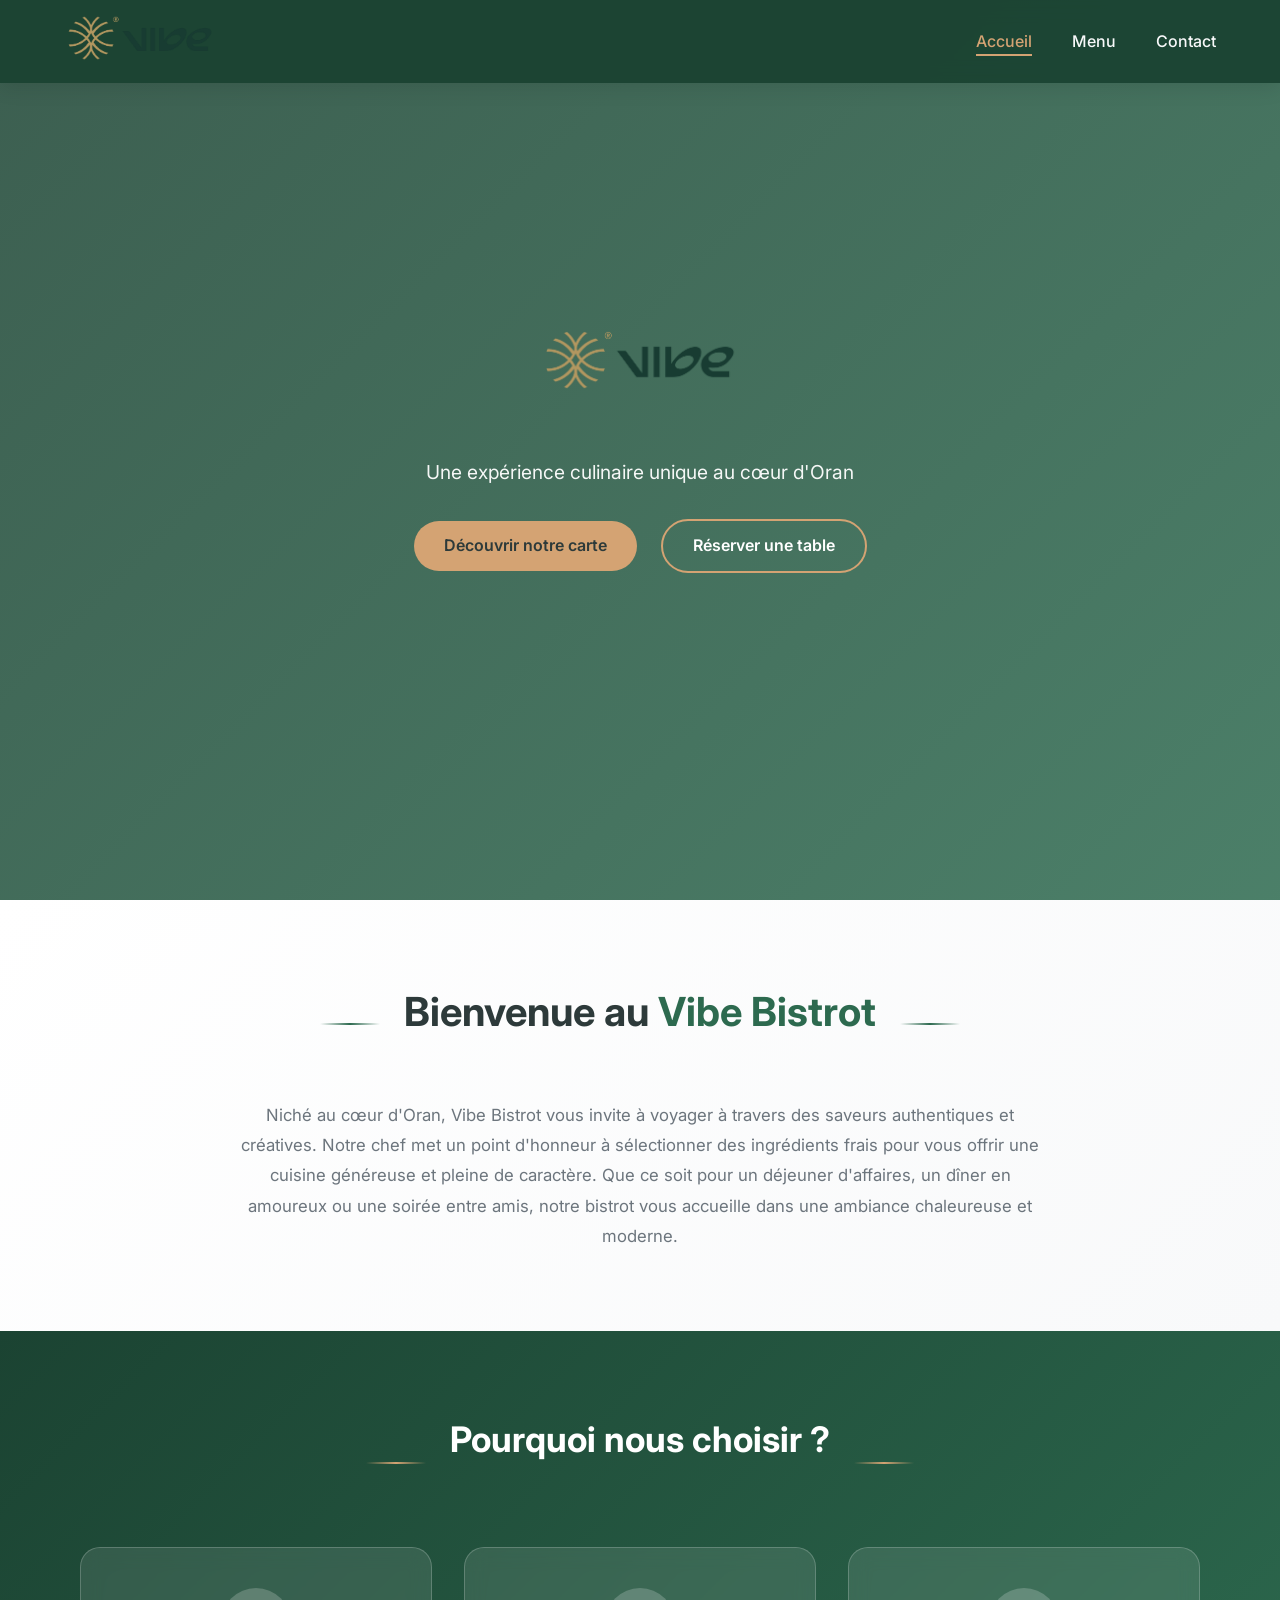
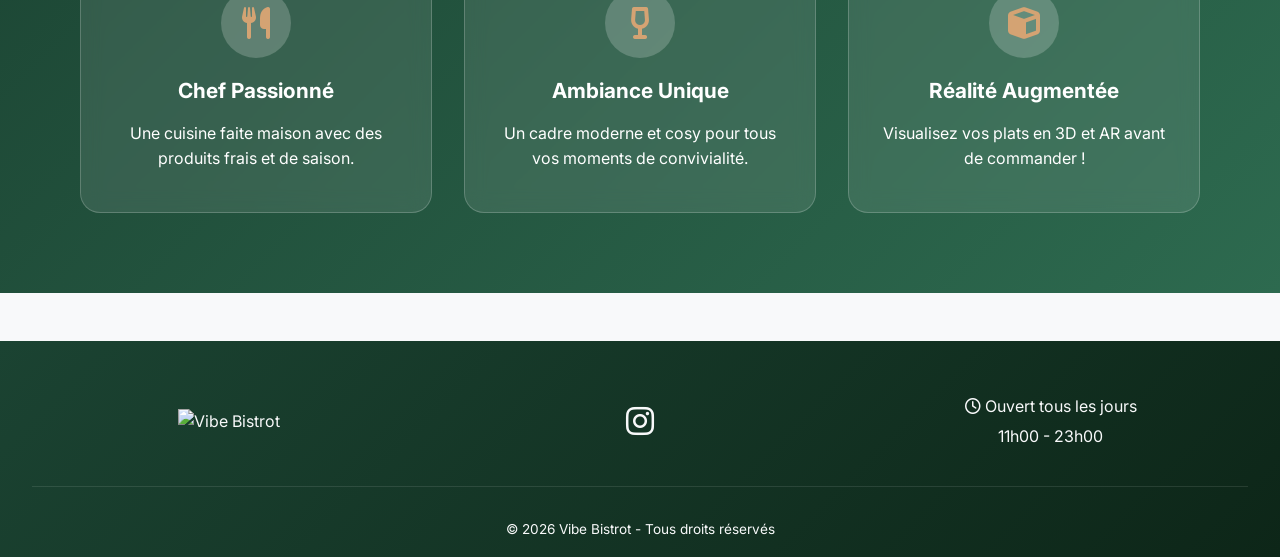
==== commit 5b493e07: "Update index.html" ====
--- a/index.html
+++ b/index.html
@@ -12,7 +12,7 @@
     <header>
         <nav>
             <div class="logo">
-                <img src="vibe.PNG" alt="Vibe Bistrot" class="logo-img">
+                <img src="DCA5D9EA-4CAB-4135-9FBA-990AF610CB22.png" alt="Vibe Bistrot" class="logo-img">
             </div>
             <ul class="nav-links">
                 <li><a href="index.html" class="active">Accueil</a></li>
@@ -29,7 +29,7 @@
         <section class="hero">
             <div class="hero-overlay"></div>
             <div class="hero-content">
-                <img src="vibe.PNG" alt="Vibe Bistrot" class="hero-logo-img">
+                <img src="DCA5D9EA-4CAB-4135-9FBA-990AF610CB22.png" alt="Vibe Bistrot" class="hero-logo-img">
                 <p class="hero-desc">Une expérience culinaire unique au cœur d'Oran</p>
                 <div class="hero-buttons">
                     <a href="menu.html" class="btn-primary">Découvrir notre carte</a>
--- a/style.css
+++ b/style.css
@@ -5,36 +5,33 @@
 }
 
 :root {
-    --vibe-green-dark: #0D1F14;
-    --vibe-green-deep: #1A3A2A;
-    --vibe-green-mid: #1E3D26;
-    --vibe-green-light: #2D6A4F;
-    --vibe-green-bright: #40916C;
-    --vibe-gold-dark: #B8860B;
+    --vibe-green: #2D6A4F;
+    --vibe-green-light: #40916C;
+    --vibe-green-dark: #1B4332;
+    --vibe-green-mint: #74C69D;
+    --vibe-cream: #F8F9FA;
     --vibe-gold: #D4A373;
-    --vibe-gold-light: #E8C99B;
-    --vibe-cream: #F5F0E8;
-    --vibe-text: #EAE3D7;
-    --vibe-text-dim: #C9A96E;
+    --vibe-dark: #2D3A3A;
+    --vibe-gray: #6C757D;
+    --vibe-white: #FFFFFF;
 }
 
 body {
     font-family: 'Inter', sans-serif;
-    background-color: var(--vibe-green-dark);
-    color: var(--vibe-text);
+    background-color: var(--vibe-cream);
+    color: var(--vibe-dark);
     line-height: 1.6;
 }
 
-/* Header & Navigation */
 header {
-    background: rgba(13, 31, 20, 0.98);
+    background: rgba(27, 67, 50, 0.95);
     backdrop-filter: blur(10px);
     position: fixed;
     width: 100%;
     top: 0;
     z-index: 1000;
     padding: 0.8rem 5%;
-    border-bottom: 1px solid var(--vibe-gold);
+    box-shadow: 0 4px 20px rgba(0,0,0,0.1);
 }
 
 nav {
@@ -48,7 +45,16 @@
 .logo-img {
     height: 50px;
     width: auto;
-    filter: brightness(1.1);
+}
+
+.hero-logo-img {
+    max-width: 200px;
+    margin-bottom: 2rem;
+}
+
+.footer-logo-img {
+    height: 60px;
+    width: auto;
 }
 
 .nav-links {
@@ -59,7 +65,7 @@
 
 .nav-links a {
     text-decoration: none;
-    color: var(--vibe-text);
+    color: var(--vibe-cream);
     font-weight: 500;
     transition: all 0.3s ease;
     position: relative;
@@ -83,14 +89,13 @@
 .burger {
     display: none;
     cursor: pointer;
-    color: var(--vibe-text);
+    color: var(--vibe-cream);
     font-size: 1.5rem;
 }
 
-/* Hero Section */
 .hero {
     height: 100vh;
-    background: linear-gradient(135deg, rgba(13, 31, 20, 0.92), rgba(26, 58, 42, 0.88)), url('https://images.unsplash.com/photo-1414235077428-338989a2e8c0?w=1600');
+    background: linear-gradient(135deg, rgba(27, 67, 50, 0.85), rgba(45, 106, 79, 0.85)), url('https://images.unsplash.com/photo-1414235077428-338989a2e8c0?w=1600');
     background-size: cover;
     background-position: center;
     display: flex;
@@ -101,7 +106,7 @@
 }
 
 .hero-content {
-    color: var(--vibe-text);
+    color: white;
     z-index: 2;
     animation: fadeInUp 1s ease;
 }
@@ -117,20 +122,12 @@
     }
 }
 
-.hero-logo-img {
-    max-width: 200px;
-    margin-bottom: 2rem;
-    filter: brightness(1.05);
-}
-
 .hero-desc {
     font-size: 1.2rem;
     margin: 1.5rem 0 2rem;
-    opacity: 0.92;
-    color: var(--vibe-text);
-}
-
-/* Buttons */
+    opacity: 0.95;
+}
+
 .btn-primary, .btn-secondary {
     display: inline-block;
     padding: 12px 30px;
@@ -143,28 +140,27 @@
 
 .btn-primary {
     background-color: var(--vibe-gold);
-    color: var(--vibe-green-dark);
+    color: var(--vibe-dark);
 }
 
 .btn-primary:hover {
-    background-color: var(--vibe-gold-light);
+    background-color: #b87a4a;
     transform: translateY(-3px);
-    box-shadow: 0 10px 20px rgba(0,0,0,0.3);
+    box-shadow: 0 10px 20px rgba(0,0,0,0.2);
 }
 
 .btn-secondary {
     background-color: transparent;
-    color: var(--vibe-text);
+    color: white;
     border: 2px solid var(--vibe-gold);
 }
 
 .btn-secondary:hover {
     background-color: var(--vibe-gold);
-    color: var(--vibe-green-dark);
+    color: var(--vibe-dark);
     transform: translateY(-3px);
 }
 
-/* Section Divider */
 .section-divider {
     display: flex;
     align-items: center;
@@ -176,24 +172,22 @@
 .divider-line {
     width: 60px;
     height: 2px;
+    background: linear-gradient(90deg, transparent, var(--vibe-green), transparent);
+}
+
+.divider-line.light {
     background: linear-gradient(90deg, transparent, var(--vibe-gold), transparent);
 }
 
-.divider-line.light {
-    background: linear-gradient(90deg, transparent, var(--vibe-gold-light), transparent);
-}
-
-/* Container */
 .container {
     max-width: 1200px;
     margin: 0 auto;
     padding: 0 20px;
 }
 
-/* About Section */
 .about {
     padding: 5rem 0;
-    background: linear-gradient(135deg, var(--vibe-green-deep), var(--vibe-green-dark));
+    background: linear-gradient(135deg, var(--vibe-white), var(--vibe-cream));
 }
 
 .about h2 {
@@ -201,11 +195,10 @@
     font-size: 2.5rem;
     margin-bottom: 1.5rem;
     font-weight: 700;
-    color: var(--vibe-text);
 }
 
 .highlight {
-    color: var(--vibe-gold);
+    color: var(--vibe-green);
     position: relative;
     display: inline-block;
 }
@@ -217,7 +210,7 @@
     left: 0;
     width: 100%;
     height: 8px;
-    background-color: rgba(212, 163, 115, 0.25);
+    background-color: rgba(45, 106, 79, 0.2);
     z-index: -1;
 }
 
@@ -225,22 +218,22 @@
     text-align: center;
     max-width: 800px;
     margin: 0 auto;
-    color: var(--vibe-text-dim);
+    color: var(--vibe-gray);
     line-height: 1.8;
     font-size: 1.05rem;
 }
 
-/* Features Section */
 .features {
     padding: 5rem 0;
-    background: linear-gradient(135deg, var(--vibe-green-dark), var(--vibe-green-mid));
+    background: linear-gradient(135deg, var(--vibe-green-dark), var(--vibe-green));
+    color: white;
 }
 
 .features h2 {
     text-align: center;
     font-size: 2.2rem;
     margin-bottom: 3rem;
-    color: var(--vibe-text);
+    color: white;
 }
 
 .features-grid {
@@ -255,24 +248,23 @@
 .feature-card {
     text-align: center;
     padding: 2.5rem 2rem;
-    background: rgba(30, 61, 38, 0.7);
+    background: rgba(255,255,255,0.1);
     backdrop-filter: blur(10px);
     border-radius: 20px;
-    border: 1px solid rgba(212, 163, 115, 0.3);
+    border: 1px solid rgba(255,255,255,0.2);
     transition: all 0.3s ease;
 }
 
 .feature-card:hover {
     transform: translateY(-10px);
-    background: rgba(45, 106, 79, 0.5);
-    border-color: var(--vibe-gold);
+    background: rgba(255,255,255,0.2);
 }
 
 .feature-icon {
     width: 70px;
     height: 70px;
     margin: 0 auto 1rem;
-    background: rgba(212, 163, 115, 0.15);
+    background: rgba(255,255,255,0.2);
     border-radius: 50%;
     display: flex;
     align-items: center;
@@ -287,26 +279,20 @@
 .feature-card h3 {
     margin-bottom: 0.8rem;
     font-size: 1.3rem;
-    color: var(--vibe-text);
-}
-
-.feature-card p {
-    color: var(--vibe-text-dim);
-}
-
-/* Menu Page Styles */
+}
+
 .menu-header {
-    background: linear-gradient(135deg, var(--vibe-green-dark), var(--vibe-green-deep));
+    background: linear-gradient(135deg, var(--vibe-green-dark), var(--vibe-green));
     padding: 8rem 2rem 4rem;
     text-align: center;
-    border-bottom: 1px solid var(--vibe-gold);
+    color: white;
+    position: relative;
 }
 
 .menu-header h1 {
     font-size: 3rem;
     margin-bottom: 1rem;
     font-weight: 800;
-    color: var(--vibe-text);
 }
 
 .header-decoration {
@@ -317,29 +303,24 @@
     border-radius: 3px;
 }
 
-.menu-header p {
-    color: var(--vibe-text-dim);
-}
-
-/* Category Tabs */
 .category-tabs {
     display: flex;
     flex-wrap: wrap;
     justify-content: center;
     gap: 0.8rem;
     padding: 2rem;
-    background: var(--vibe-green-mid);
+    background: white;
     position: sticky;
     top: 70px;
     z-index: 99;
-    border-bottom: 1px solid rgba(212, 163, 115, 0.3);
+    box-shadow: 0 4px 20px rgba(0,0,0,0.05);
 }
 
 .tab-btn {
     padding: 0.8rem 1.5rem;
     border: none;
-    background: var(--vibe-green-deep);
-    color: var(--vibe-text-dim);
+    background: var(--vibe-cream);
+    color: var(--vibe-green-dark);
     border-radius: 50px;
     cursor: pointer;
     font-weight: 600;
@@ -349,14 +330,14 @@
 
 .tab-btn:hover {
     background: var(--vibe-green-light);
-    color: var(--vibe-text);
+    color: white;
     transform: translateY(-2px);
 }
 
 .tab-btn.active {
-    background: var(--vibe-gold);
-    color: var(--vibe-green-dark);
-    box-shadow: 0 4px 15px rgba(212, 163, 115, 0.4);
+    background: var(--vibe-green);
+    color: white;
+    box-shadow: 0 4px 15px rgba(45, 106, 79, 0.3);
 }
 
 .menu-container {
@@ -386,7 +367,7 @@
 .title-decoration {
     width: 50px;
     height: 50px;
-    background: linear-gradient(135deg, var(--vibe-green-light), var(--vibe-green-bright));
+    background: linear-gradient(135deg, var(--vibe-green), var(--vibe-green-light));
     border-radius: 50%;
     display: flex;
     align-items: center;
@@ -395,13 +376,13 @@
 
 .title-decoration i {
     font-size: 1.3rem;
-    color: var(--vibe-gold);
+    color: white;
 }
 
 .section-title h2 {
     font-size: 1.8rem;
     font-weight: 700;
-    color: var(--vibe-text);
+    color: var(--vibe-green-dark);
     position: relative;
 }
 
@@ -417,196 +398,106 @@
     border-radius: 3px;
 }
 
-/* Dish Cards */
-.dish-card {
-    background: var(--vibe-green-deep);
-    border-radius: 20px;
-    overflow: hidden;
-    box-shadow: 0 10px 30px rgba(0,0,0,0.3);
-    transition: all 0.3s ease;
-    border: 1px solid rgba(212, 163, 115, 0.2);
-}
-
-.dish-card:hover {
-    transform: translateY(-5px);
-    border-color: var(--vibe-gold);
-    box-shadow: 0 20px 40px rgba(0,0,0,0.4);
-}
-
-.model-wrapper {
-    position: relative;
-    background: linear-gradient(135deg, var(--vibe-green-dark), #0A1A10);
-    min-height: 280px;
-}
-
-model-viewer {
-    width: 100%;
-    height: 280px;
-    --poster-color: transparent;
-}
-
-.model-placeholder {
-    display: flex;
-    flex-direction: column;
-    align-items: center;
-    justify-content: center;
-    height: 100%;
-    color: var(--vibe-text-dim);
-    font-size: 0.9rem;
-}
-
-.model-placeholder i {
-    font-size: 3rem;
-    margin-bottom: 10px;
-    color: var(--vibe-gold);
-}
-
-.show-plat-button, .custom-ar-button {
-    position: absolute;
-    bottom: 15px;
-    left: 50%;
-    transform: translateX(-50%);
-    padding: 8px 20px;
-    border: none;
-    border-radius: 30px;
-    font-weight: 600;
-    cursor: pointer;
-    transition: all 0.3s ease;
-    z-index: 10;
-    font-size: 0.85rem;
-    display: inline-flex;
-    align-items: center;
-    gap: 8px;
-}
-
-.show-plat-button {
-    background: var(--vibe-green-light);
-    color: var(--vibe-text);
-}
-
-.show-plat-button:hover {
-    background: var(--vibe-green-bright);
-    transform: translateX(-50%) scale(1.02);
-}
-
-.custom-ar-button {
-    bottom: 70px;
-    background: linear-gradient(135deg, var(--vibe-gold-dark), var(--vibe-gold));
-    color: var(--vibe-green-dark);
-}
-
-.custom-ar-button:hover {
-    transform: translateX(-50%) scale(1.02);
-}
-
-.loading-indicator {
-    position: absolute;
-    top: 50%;
-    left: 50%;
-    transform: translate(-50%, -50%);
-    background: rgba(13, 31, 20, 0.95);
-    color: var(--vibe-gold);
-    padding: 8px 16px;
-    border-radius: 20px;
-    font-size: 0.8rem;
-    display: none;
-    z-index: 20;
-    border: 1px solid var(--vibe-gold);
-}
-
-.loading-indicator.visible {
-    display: block;
-}
-
-.dish-info {
-    padding: 1.5rem;
-}
-
-.dish-name {
-    font-size: 1.25rem;
-    font-weight: 700;
-    color: var(--vibe-text);
-    margin-bottom: 0.5rem;
-}
-
-.dish-description {
-    color: var(--vibe-text-dim);
-    font-size: 0.9rem;
-    line-height: 1.5;
-    margin-bottom: 1rem;
-}
-
-.dish-footer {
-    display: flex;
-    justify-content: space-between;
-    align-items: center;
-}
-
-.dish-price {
-    font-weight: 800;
-    color: var(--vibe-gold);
-    font-size: 1.2rem;
-}
-
-.dish-price small {
-    font-size: 0.7rem;
-    font-weight: 500;
-}
-
-.dish-badge {
-    background: rgba(212, 163, 115, 0.15);
-    padding: 4px 12px;
-    border-radius: 20px;
-    font-size: 0.7rem;
-    font-weight: 600;
-    color: var(--vibe-gold);
-    border: 1px solid rgba(212, 163, 115, 0.3);
-}
-
 .menu-grid {
     display: grid;
     grid-template-columns: repeat(auto-fill, minmax(380px, 1fr));
     gap: 2rem;
 }
 
-/* Simple List (Boissons, Desserts) */
-.simple-list {
-    display: flex;
-    flex-direction: column;
-    gap: 0.5rem;
-}
-
-.simple-list .dish-card {
-    padding: 0.8rem 1.5rem;
-    background: var(--vibe-green-deep);
-}
-
-.simple-list .dish-info {
-    padding: 0;
-}
-
-.simple-list .dish-footer {
-    justify-content: flex-end;
-    gap: 1rem;
-}
-
-.simple-list .dish-name {
+.menu-item {
+    background: white;
+    border-radius: 20px;
+    padding: 1.5rem;
+    box-shadow: 0 10px 30px rgba(0,0,0,0.08);
+    transition: all 0.3s ease;
+    border: 1px solid rgba(0,0,0,0.05);
+}
+
+.menu-item:hover {
+    transform: translateY(-5px);
+    box-shadow: 0 20px 40px rgba(0,0,0,0.12);
+}
+
+.item-header {
+    display: flex;
+    justify-content: space-between;
+    align-items: baseline;
+    margin-bottom: 0.8rem;
+    flex-wrap: wrap;
+}
+
+.item-header h3 {
+    font-size: 1.25rem;
+    color: var(--vibe-green-dark);
+    font-weight: 700;
+}
+
+.price {
+    font-weight: 800;
+    color: var(--vibe-gold);
+    font-size: 1.15rem;
+}
+
+.desc {
+    color: var(--vibe-gray);
+    font-size: 0.9rem;
+    margin-bottom: 1.2rem;
+    line-height: 1.6;
+}
+
+.model-container {
+    margin: 1rem 0;
+    border-radius: 15px;
+    overflow: hidden;
+    background: linear-gradient(135deg, #1a3a2a, #0d2618);
+}
+
+model-viewer {
+    --poster-color: transparent;
+    background: linear-gradient(135deg, #1a3a2a, #0d2618);
+}
+
+.btn-table {
+    width: 100%;
+    padding: 12px;
+    background: linear-gradient(135deg, var(--vibe-green), var(--vibe-green-light));
+    color: white;
+    border: none;
+    border-radius: 12px;
+    cursor: pointer;
+    font-size: 0.9rem;
+    font-weight: 600;
+    transition: all 0.3s ease;
+    display: flex;
+    align-items: center;
+    justify-content: center;
+    gap: 8px;
+}
+
+.btn-table:hover {
+    transform: scale(1.02);
+    box-shadow: 0 4px 15px rgba(45, 106, 79, 0.4);
+}
+
+.simple-list .menu-item {
+    padding: 1rem 1.5rem;
+}
+
+.simple-list .item-header {
     margin-bottom: 0;
 }
 
-/* Contact Page */
 .contact-header {
-    background: linear-gradient(135deg, var(--vibe-green-dark), var(--vibe-green-deep));
+    background: linear-gradient(135deg, var(--vibe-green-dark), var(--vibe-green));
     padding: 8rem 2rem 4rem;
     text-align: center;
-    border-bottom: 1px solid var(--vibe-gold);
+    color: white;
 }
 
 .contact-header h1 {
     font-size: 3rem;
     margin-bottom: 1rem;
     font-weight: 800;
-    color: var(--vibe-text);
 }
 
 .contact-container {
@@ -623,24 +514,22 @@
 }
 
 .info-card {
-    background: var(--vibe-green-deep);
+    background: white;
     padding: 2rem;
     border-radius: 20px;
     text-align: center;
-    box-shadow: 0 10px 30px rgba(0,0,0,0.3);
-    transition: all 0.3s ease;
-    border: 1px solid rgba(212, 163, 115, 0.2);
+    box-shadow: 0 10px 30px rgba(0,0,0,0.08);
+    transition: all 0.3s ease;
 }
 
 .info-card:hover {
     transform: translateY(-5px);
-    border-color: var(--vibe-gold);
 }
 
 .info-icon {
     width: 60px;
     height: 60px;
-    background: rgba(212, 163, 115, 0.15);
+    background: rgba(45, 106, 79, 0.1);
     border-radius: 50%;
     display: flex;
     align-items: center;
@@ -650,41 +539,34 @@
 
 .info-icon i {
     font-size: 1.5rem;
-    color: var(--vibe-gold);
+    color: var(--vibe-green);
 }
 
 .info-card h3 {
     margin-bottom: 0.8rem;
-    color: var(--vibe-text);
+    color: var(--vibe-green-dark);
 }
 
 .info-card p, .info-card a {
-    color: var(--vibe-text-dim);
+    color: var(--vibe-gray);
     text-decoration: none;
 }
 
 .info-card a:hover {
-    color: var(--vibe-gold);
+    color: var(--vibe-green);
 }
 
 .contact-map {
     border-radius: 20px;
     overflow: hidden;
-    box-shadow: 0 10px 30px rgba(0,0,0,0.3);
-    border: 1px solid var(--vibe-gold);
-}
-
-.contact-map iframe {
-    filter: brightness(0.9) contrast(1.1);
-}
-
-/* Footer */
+    box-shadow: 0 10px 30px rgba(0,0,0,0.1);
+}
+
 footer {
-    background: linear-gradient(135deg, var(--vibe-green-dark), #0A1A10);
-    color: var(--vibe-text);
+    background: linear-gradient(135deg, var(--vibe-green-dark), #0d2618);
+    color: var(--vibe-cream);
     padding: 3rem 2rem 1rem;
     margin-top: 3rem;
-    border-top: 1px solid var(--vibe-gold);
 }
 
 .footer-content {
@@ -697,14 +579,8 @@
     align-items: center;
 }
 
-.footer-logo-img {
-    height: 60px;
-    width: auto;
-    filter: brightness(1.1);
-}
-
 .footer-social a {
-    color: var(--vibe-text);
+    color: var(--vibe-cream);
     font-size: 2rem;
     transition: all 0.3s ease;
     display: inline-block;
@@ -717,38 +593,24 @@
 
 .footer-hours p {
     margin: 0.3rem 0;
-    color: var(--vibe-text-dim);
-}
-
-.footer-hours i {
-    color: var(--vibe-gold);
-    margin-right: 5px;
 }
 
 .footer-bottom {
     text-align: center;
     padding-top: 2rem;
     margin-top: 2rem;
-    border-top: 1px solid rgba(212, 163, 115, 0.3);
+    border-top: 1px solid rgba(255,255,255,0.1);
     font-size: 0.85rem;
-    color: var(--vibe-text-dim);
-}
-
-/* Menu Section Active State */
-.menu-section {
-    display: none;
-}
-
-.menu-section.active-section {
-    display: block;
-}
-
-/* No GLB Card */
-.dish-card.no-glb .dish-info {
-    padding: 1.5rem;
-}
-
-/* Mobile Responsive */
+}
+
+.glb-placeholder-note {
+    font-size: 0.85rem;
+    color: var(--vibe-gold);
+    text-align: center;
+    margin-top: 0.8rem;
+    font-style: italic;
+}
+
 @media (max-width: 768px) {
     .burger {
         display: block;
@@ -759,13 +621,12 @@
         left: -100%;
         top: 70px;
         flex-direction: column;
-        background-color: var(--vibe-green-dark);
+        background-color: rgba(27, 67, 50, 0.98);
         width: 100%;
         text-align: center;
         transition: 0.3s;
         padding: 2rem 0;
         gap: 1.5rem;
-        border-bottom: 1px solid var(--vibe-gold);
     }
     
     .nav-links.active {
@@ -822,828 +683,3 @@
         font-size: 1rem;
     }
 }
-* {
-    margin: 0;
-    padding: 0;
-    box-sizing: border-box;
-}
-
-:root {
-    --vibe-green-dark: #0D1F14;
-    --vibe-green-deep: #1A3A2A;
-    --vibe-green-mid: #1E3D26;
-    --vibe-green-light: #2D6A4F;
-    --vibe-green-bright: #40916C;
-    --vibe-gold-dark: #B8860B;
-    --vibe-gold: #D4A373;
-    --vibe-gold-light: #E8C99B;
-    --vibe-cream: #F5F0E8;
-    --vibe-text: #EAE3D7;
-    --vibe-text-dim: #C9A96E;
-}
-
-body {
-    font-family: 'Inter', sans-serif;
-    background-color: var(--vibe-green-dark);
-    color: var(--vibe-text-dim);
-    line-height: 1.6;
-}
-
-/* Header & Navigation */
-header {
-    background: rgba(13, 31, 20, 0.98);
-    backdrop-filter: blur(10px);
-    position: fixed;
-    width: 100%;
-    top: 0;
-    z-index: 1000;
-    padding: 0.8rem 5%;
-    border-bottom: 1px solid var(--vibe-gold);
-}
-
-nav {
-    display: flex;
-    justify-content: space-between;
-    align-items: center;
-    max-width: 1400px;
-    margin: 0 auto;
-}
-
-.logo-img {
-    height: 50px;
-    width: auto;
-    filter: brightness(1.1);
-}
-
-.nav-links {
-    display: flex;
-    list-style: none;
-    gap: 2.5rem;
-}
-
-.nav-links a {
-    text-decoration: none;
-    color: var(--vibe-text-dim);
-    font-weight: 500;
-    transition: all 0.3s ease;
-    position: relative;
-}
-
-.nav-links a:hover,
-.nav-links a.active {
-    color: var(--vibe-gold);
-}
-
-.nav-links a.active::after {
-    content: '';
-    position: absolute;
-    bottom: -5px;
-    left: 0;
-    width: 100%;
-    height: 2px;
-    background-color: var(--vibe-gold);
-}
-
-.burger {
-    display: none;
-    cursor: pointer;
-    color: var(--vibe-text-dim);
-    font-size: 1.5rem;
-}
-
-/* Hero Section */
-.hero {
-    height: 100vh;
-    background: linear-gradient(135deg, rgba(13, 31, 20, 0.92), rgba(26, 58, 42, 0.88)), url('https://images.unsplash.com/photo-1414235077428-338989a2e8c0?w=1600');
-    background-size: cover;
-    background-position: center;
-    display: flex;
-    align-items: center;
-    justify-content: center;
-    text-align: center;
-    position: relative;
-}
-
-.hero-content {
-    color: var(--vibe-text-dim);
-    z-index: 2;
-    animation: fadeInUp 1s ease;
-}
-
-@keyframes fadeInUp {
-    from {
-        opacity: 0;
-        transform: translateY(30px);
-    }
-    to {
-        opacity: 1;
-        transform: translateY(0);
-    }
-}
-
-.hero-logo-img {
-    max-width: 200px;
-    margin-bottom: 2rem;
-    filter: brightness(1.05);
-}
-
-.hero-desc {
-    font-size: 1.2rem;
-    margin: 1.5rem 0 2rem;
-    opacity: 0.92;
-    color: var(--vibe-text-dim);
-}
-
-/* Buttons */
-.btn-primary, .btn-secondary {
-    display: inline-block;
-    padding: 12px 30px;
-    margin: 0 10px;
-    border-radius: 50px;
-    text-decoration: none;
-    font-weight: 600;
-    transition: all 0.3s ease;
-}
-
-.btn-primary {
-    background-color: var(--vibe-gold);
-    color: var(--vibe-green-dark);
-}
-
-.btn-primary:hover {
-    background-color: var(--vibe-gold-light);
-    transform: translateY(-3px);
-    box-shadow: 0 10px 20px rgba(0,0,0,0.3);
-}
-
-.btn-secondary {
-    background-color: transparent;
-    color: var(--vibe-text-dim);
-    border: 2px solid var(--vibe-gold);
-}
-
-.btn-secondary:hover {
-    background-color: var(--vibe-gold);
-    color: var(--vibe-green-dark);
-    transform: translateY(-3px);
-}
-
-/* Section Divider */
-.section-divider {
-    display: flex;
-    align-items: center;
-    justify-content: center;
-    gap: 1.5rem;
-    margin-bottom: 2rem;
-}
-
-.divider-line {
-    width: 60px;
-    height: 2px;
-    background: linear-gradient(90deg, transparent, var(--vibe-gold), transparent);
-}
-
-.divider-line.light {
-    background: linear-gradient(90deg, transparent, var(--vibe-gold-light), transparent);
-}
-
-/* Container */
-.container {
-    max-width: 1200px;
-    margin: 0 auto;
-    padding: 0 20px;
-}
-
-/* About Section */
-.about {
-    padding: 5rem 0;
-    background: linear-gradient(135deg, var(--vibe-green-deep), var(--vibe-green-dark));
-}
-
-.about h2 {
-    text-align: center;
-    font-size: 2.5rem;
-    margin-bottom: 1.5rem;
-    font-weight: 700;
-    color: var(--vibe-gold);
-}
-
-.highlight {
-    color: var(--vibe-gold-light);
-    position: relative;
-    display: inline-block;
-}
-
-.highlight::after {
-    content: '';
-    position: absolute;
-    bottom: 5px;
-    left: 0;
-    width: 100%;
-    height: 8px;
-    background-color: rgba(212, 163, 115, 0.25);
-    z-index: -1;
-}
-
-.about p {
-    text-align: center;
-    max-width: 800px;
-    margin: 0 auto;
-    color: var(--vibe-text-dim);
-    line-height: 1.8;
-    font-size: 1.05rem;
-}
-
-/* Features Section */
-.features {
-    padding: 5rem 0;
-    background: linear-gradient(135deg, var(--vibe-green-dark), var(--vibe-green-mid));
-}
-
-.features h2 {
-    text-align: center;
-    font-size: 2.2rem;
-    margin-bottom: 3rem;
-    color: var(--vibe-gold);
-}
-
-.features-grid {
-    display: grid;
-    grid-template-columns: repeat(auto-fit, minmax(280px, 1fr));
-    gap: 2rem;
-    max-width: 1200px;
-    margin: 0 auto;
-    padding: 0 20px;
-}
-
-.feature-card {
-    text-align: center;
-    padding: 2.5rem 2rem;
-    background: rgba(30, 61, 38, 0.7);
-    backdrop-filter: blur(10px);
-    border-radius: 20px;
-    border: 1px solid rgba(212, 163, 115, 0.3);
-    transition: all 0.3s ease;
-}
-
-.feature-card:hover {
-    transform: translateY(-10px);
-    background: rgba(45, 106, 79, 0.5);
-    border-color: var(--vibe-gold);
-}
-
-.feature-icon {
-    width: 70px;
-    height: 70px;
-    margin: 0 auto 1rem;
-    background: rgba(212, 163, 115, 0.15);
-    border-radius: 50%;
-    display: flex;
-    align-items: center;
-    justify-content: center;
-}
-
-.feature-icon i {
-    font-size: 2rem;
-    color: var(--vibe-gold);
-}
-
-.feature-card h3 {
-    margin-bottom: 0.8rem;
-    font-size: 1.3rem;
-    color: var(--vibe-gold);
-}
-
-.feature-card p {
-    color: var(--vibe-text-dim);
-}
-
-/* Menu Page Styles */
-.menu-header {
-    background: linear-gradient(135deg, var(--vibe-green-dark), var(--vibe-green-deep));
-    padding: 8rem 2rem 4rem;
-    text-align: center;
-    border-bottom: 1px solid var(--vibe-gold);
-}
-
-.menu-header h1 {
-    font-size: 3rem;
-    margin-bottom: 1rem;
-    font-weight: 800;
-    color: var(--vibe-gold);
-}
-
-.header-decoration {
-    width: 80px;
-    height: 3px;
-    background: var(--vibe-gold);
-    margin: 1rem auto;
-    border-radius: 3px;
-}
-
-.menu-header p {
-    color: var(--vibe-text-dim);
-}
-
-/* Category Tabs */
-.category-tabs {
-    display: flex;
-    flex-wrap: wrap;
-    justify-content: center;
-    gap: 0.8rem;
-    padding: 2rem;
-    background: var(--vibe-green-mid);
-    position: sticky;
-    top: 70px;
-    z-index: 99;
-    border-bottom: 1px solid rgba(212, 163, 115, 0.3);
-}
-
-.tab-btn {
-    padding: 0.8rem 1.5rem;
-    border: none;
-    background: var(--vibe-green-deep);
-    color: var(--vibe-text-dim);
-    border-radius: 50px;
-    cursor: pointer;
-    font-weight: 600;
-    transition: all 0.3s ease;
-    font-size: 0.9rem;
-}
-
-.tab-btn:hover {
-    background: var(--vibe-green-light);
-    color: var(--vibe-text-dim);
-    transform: translateY(-2px);
-}
-
-.tab-btn.active {
-    background: var(--vibe-gold);
-    color: var(--vibe-green-dark);
-    box-shadow: 0 4px 15px rgba(212, 163, 115, 0.4);
-}
-
-.menu-container {
-    max-width: 1400px;
-    margin: 0 auto;
-    padding: 3rem 2rem;
-}
-
-.menu-section {
-    margin-bottom: 4rem;
-    transition: all 0.4s ease;
-}
-
-.menu-section.hidden {
-    display: none;
-}
-
-.section-title {
-    text-align: center;
-    margin-bottom: 2.5rem;
-    display: flex;
-    align-items: center;
-    justify-content: center;
-    gap: 1rem;
-}
-
-.title-decoration {
-    width: 50px;
-    height: 50px;
-    background: linear-gradient(135deg, var(--vibe-green-light), var(--vibe-green-bright));
-    border-radius: 50%;
-    display: flex;
-    align-items: center;
-    justify-content: center;
-}
-
-.title-decoration i {
-    font-size: 1.3rem;
-    color: var(--vibe-gold);
-}
-
-.section-title h2 {
-    font-size: 1.8rem;
-    font-weight: 700;
-    color: var(--vibe-gold);
-    position: relative;
-}
-
-.section-title h2::after {
-    content: '';
-    position: absolute;
-    bottom: -8px;
-    left: 50%;
-    transform: translateX(-50%);
-    width: 50px;
-    height: 3px;
-    background: var(--vibe-gold);
-    border-radius: 3px;
-}
-
-/* Dish Cards */
-.dish-card {
-    background: var(--vibe-green-deep);
-    border-radius: 20px;
-    overflow: hidden;
-    box-shadow: 0 10px 30px rgba(0,0,0,0.3);
-    transition: all 0.3s ease;
-    border: 1px solid rgba(212, 163, 115, 0.2);
-}
-
-.dish-card:hover {
-    transform: translateY(-5px);
-    border-color: var(--vibe-gold);
-    box-shadow: 0 20px 40px rgba(0,0,0,0.4);
-}
-
-.model-wrapper {
-    position: relative;
-    background: linear-gradient(135deg, var(--vibe-green-dark), #0A1A10);
-    min-height: 280px;
-}
-
-model-viewer {
-    width: 100%;
-    height: 280px;
-    --poster-color: transparent;
-}
-
-.model-placeholder {
-    display: flex;
-    flex-direction: column;
-    align-items: center;
-    justify-content: center;
-    height: 100%;
-    color: var(--vibe-text-dim);
-    font-size: 0.9rem;
-}
-
-.model-placeholder i {
-    font-size: 3rem;
-    margin-bottom: 10px;
-    color: var(--vibe-gold);
-}
-
-.show-plat-button, .custom-ar-button {
-    position: absolute;
-    bottom: 15px;
-    left: 50%;
-    transform: translateX(-50%);
-    padding: 8px 20px;
-    border: none;
-    border-radius: 30px;
-    font-weight: 600;
-    cursor: pointer;
-    transition: all 0.3s ease;
-    z-index: 10;
-    font-size: 0.85rem;
-    display: inline-flex;
-    align-items: center;
-    gap: 8px;
-}
-
-.show-plat-button {
-    background: var(--vibe-green-light);
-    color: var(--vibe-text-dim);
-}
-
-.show-plat-button:hover {
-    background: var(--vibe-green-bright);
-    transform: translateX(-50%) scale(1.02);
-}
-
-.custom-ar-button {
-    bottom: 70px;
-    background: linear-gradient(135deg, var(--vibe-gold-dark), var(--vibe-gold));
-    color: var(--vibe-green-dark);
-}
-
-.custom-ar-button:hover {
-    transform: translateX(-50%) scale(1.02);
-}
-
-.loading-indicator {
-    position: absolute;
-    top: 50%;
-    left: 50%;
-    transform: translate(-50%, -50%);
-    background: rgba(13, 31, 20, 0.95);
-    color: var(--vibe-gold);
-    padding: 8px 16px;
-    border-radius: 20px;
-    font-size: 0.8rem;
-    display: none;
-    z-index: 20;
-    border: 1px solid var(--vibe-gold);
-}
-
-.loading-indicator.visible {
-    display: block;
-}
-
-.dish-info {
-    padding: 1.5rem;
-}
-
-.dish-name {
-    font-size: 1.25rem;
-    font-weight: 700;
-    color: var(--vibe-gold);
-    margin-bottom: 0.5rem;
-}
-
-.dish-description {
-    color: var(--vibe-text-dim);
-    font-size: 0.9rem;
-    line-height: 1.5;
-    margin-bottom: 1rem;
-}
-
-.dish-footer {
-    display: flex;
-    justify-content: space-between;
-    align-items: center;
-}
-
-.dish-price {
-    font-weight: 800;
-    color: var(--vibe-gold-light);
-    font-size: 1.2rem;
-}
-
-.dish-price small {
-    font-size: 0.7rem;
-    font-weight: 500;
-}
-
-.dish-badge {
-    background: rgba(212, 163, 115, 0.15);
-    padding: 4px 12px;
-    border-radius: 20px;
-    font-size: 0.7rem;
-    font-weight: 600;
-    color: var(--vibe-gold);
-    border: 1px solid rgba(212, 163, 115, 0.3);
-}
-
-.menu-grid {
-    display: grid;
-    grid-template-columns: repeat(auto-fill, minmax(380px, 1fr));
-    gap: 2rem;
-}
-
-/* Simple List (Boissons, Desserts) */
-.simple-list {
-    display: flex;
-    flex-direction: column;
-    gap: 0.5rem;
-}
-
-.simple-list .dish-card {
-    padding: 0.8rem 1.5rem;
-    background: var(--vibe-green-deep);
-}
-
-.simple-list .dish-info {
-    padding: 0;
-}
-
-.simple-list .dish-footer {
-    justify-content: flex-end;
-    gap: 1rem;
-}
-
-.simple-list .dish-name {
-    margin-bottom: 0;
-    color: var(--vibe-gold);
-}
-
-/* Contact Page */
-.contact-header {
-    background: linear-gradient(135deg, var(--vibe-green-dark), var(--vibe-green-deep));
-    padding: 8rem 2rem 4rem;
-    text-align: center;
-    border-bottom: 1px solid var(--vibe-gold);
-}
-
-.contact-header h1 {
-    font-size: 3rem;
-    margin-bottom: 1rem;
-    font-weight: 800;
-    color: var(--vibe-gold);
-}
-
-.contact-container {
-    max-width: 1200px;
-    margin: 0 auto;
-    padding: 3rem 2rem;
-}
-
-.contact-info {
-    display: grid;
-    grid-template-columns: repeat(auto-fit, minmax(250px, 1fr));
-    gap: 2rem;
-    margin-bottom: 3rem;
-}
-
-.info-card {
-    background: var(--vibe-green-deep);
-    padding: 2rem;
-    border-radius: 20px;
-    text-align: center;
-    box-shadow: 0 10px 30px rgba(0,0,0,0.3);
-    transition: all 0.3s ease;
-    border: 1px solid rgba(212, 163, 115, 0.2);
-}
-
-.info-card:hover {
-    transform: translateY(-5px);
-    border-color: var(--vibe-gold);
-}
-
-.info-icon {
-    width: 60px;
-    height: 60px;
-    background: rgba(212, 163, 115, 0.15);
-    border-radius: 50%;
-    display: flex;
-    align-items: center;
-    justify-content: center;
-    margin: 0 auto 1rem;
-}
-
-.info-icon i {
-    font-size: 1.5rem;
-    color: var(--vibe-gold);
-}
-
-.info-card h3 {
-    margin-bottom: 0.8rem;
-    color: var(--vibe-gold);
-}
-
-.info-card p, .info-card a {
-    color: var(--vibe-text-dim);
-    text-decoration: none;
-}
-
-.info-card a:hover {
-    color: var(--vibe-gold);
-}
-
-.contact-map {
-    border-radius: 20px;
-    overflow: hidden;
-    box-shadow: 0 10px 30px rgba(0,0,0,0.3);
-    border: 1px solid var(--vibe-gold);
-}
-
-.contact-map iframe {
-    filter: brightness(0.9) contrast(1.1);
-}
-
-/* Footer */
-footer {
-    background: linear-gradient(135deg, var(--vibe-green-dark), #0A1A10);
-    color: var(--vibe-text-dim);
-    padding: 3rem 2rem 1rem;
-    margin-top: 3rem;
-    border-top: 1px solid var(--vibe-gold);
-}
-
-.footer-content {
-    max-width: 1200px;
-    margin: 0 auto;
-    display: grid;
-    grid-template-columns: repeat(auto-fit, minmax(250px, 1fr));
-    gap: 2rem;
-    text-align: center;
-    align-items: center;
-}
-
-.footer-logo-img {
-    height: 60px;
-    width: auto;
-    filter: brightness(1.1);
-}
-
-.footer-social a {
-    color: var(--vibe-text-dim);
-    font-size: 2rem;
-    transition: all 0.3s ease;
-    display: inline-block;
-}
-
-.footer-social a:hover {
-    color: var(--vibe-gold);
-    transform: translateY(-3px);
-}
-
-.footer-hours p {
-    margin: 0.3rem 0;
-    color: var(--vibe-text-dim);
-}
-
-.footer-hours i {
-    color: var(--vibe-gold);
-    margin-right: 5px;
-}
-
-.footer-bottom {
-    text-align: center;
-    padding-top: 2rem;
-    margin-top: 2rem;
-    border-top: 1px solid rgba(212, 163, 115, 0.3);
-    font-size: 0.85rem;
-    color: var(--vibe-text-dim);
-}
-
-/* Menu Section Active State */
-.menu-section {
-    display: none;
-}
-
-.menu-section.active-section {
-    display: block;
-}
-
-/* No GLB Card */
-.dish-card.no-glb .dish-info {
-    padding: 1.5rem;
-}
-
-/* Mobile Responsive */
-@media (max-width: 768px) {
-    .burger {
-        display: block;
-    }
-    
-    .nav-links {
-        position: fixed;
-        left: -100%;
-        top: 70px;
-        flex-direction: column;
-        background-color: var(--vibe-green-dark);
-        width: 100%;
-        text-align: center;
-        transition: 0.3s;
-        padding: 2rem 0;
-        gap: 1.5rem;
-        border-bottom: 1px solid var(--vibe-gold);
-    }
-    
-    .nav-links.active {
-        left: 0;
-    }
-    
-    .hero-desc {
-        font-size: 1rem;
-        padding: 0 20px;
-    }
-    
-    .btn-primary, .btn-secondary {
-        display: block;
-        margin: 10px 20px;
-    }
-    
-    .menu-grid {
-        grid-template-columns: 1fr;
-    }
-    
-    .menu-header, .contact-header {
-        padding: 6rem 1rem 3rem;
-    }
-    
-    .menu-header h1, .contact-header h1 {
-        font-size: 2rem;
-    }
-    
-    .category-tabs {
-        gap: 0.5rem;
-        padding: 1rem;
-        top: 60px;
-    }
-    
-    .tab-btn {
-        padding: 0.5rem 1rem;
-        font-size: 0.75rem;
-    }
-    
-    .logo-img {
-        height: 40px;
-    }
-    
-    .section-title h2 {
-        font-size: 1.4rem;
-    }
-    
-    .title-decoration {
-        width: 40px;
-        height: 40px;
-    }
-    
-    .title-decoration i {
-        font-size: 1rem;
-    }
-}
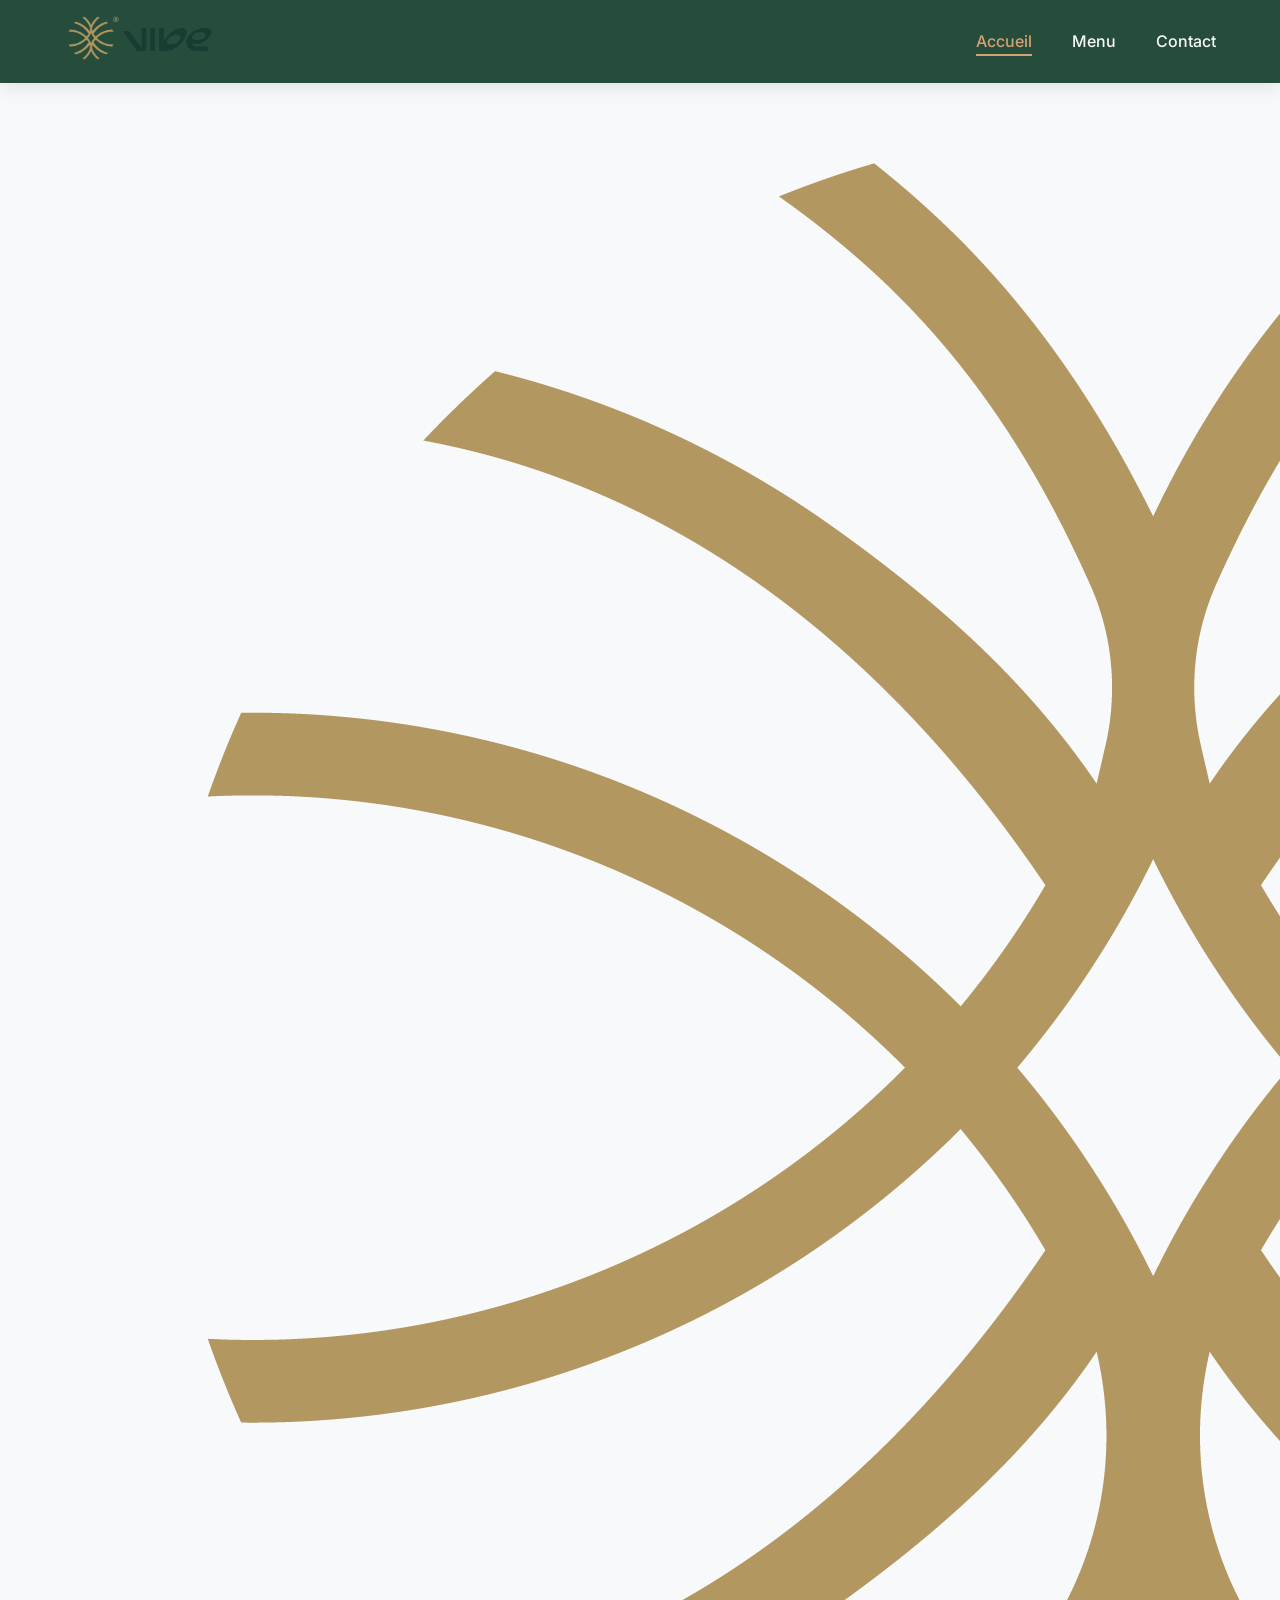
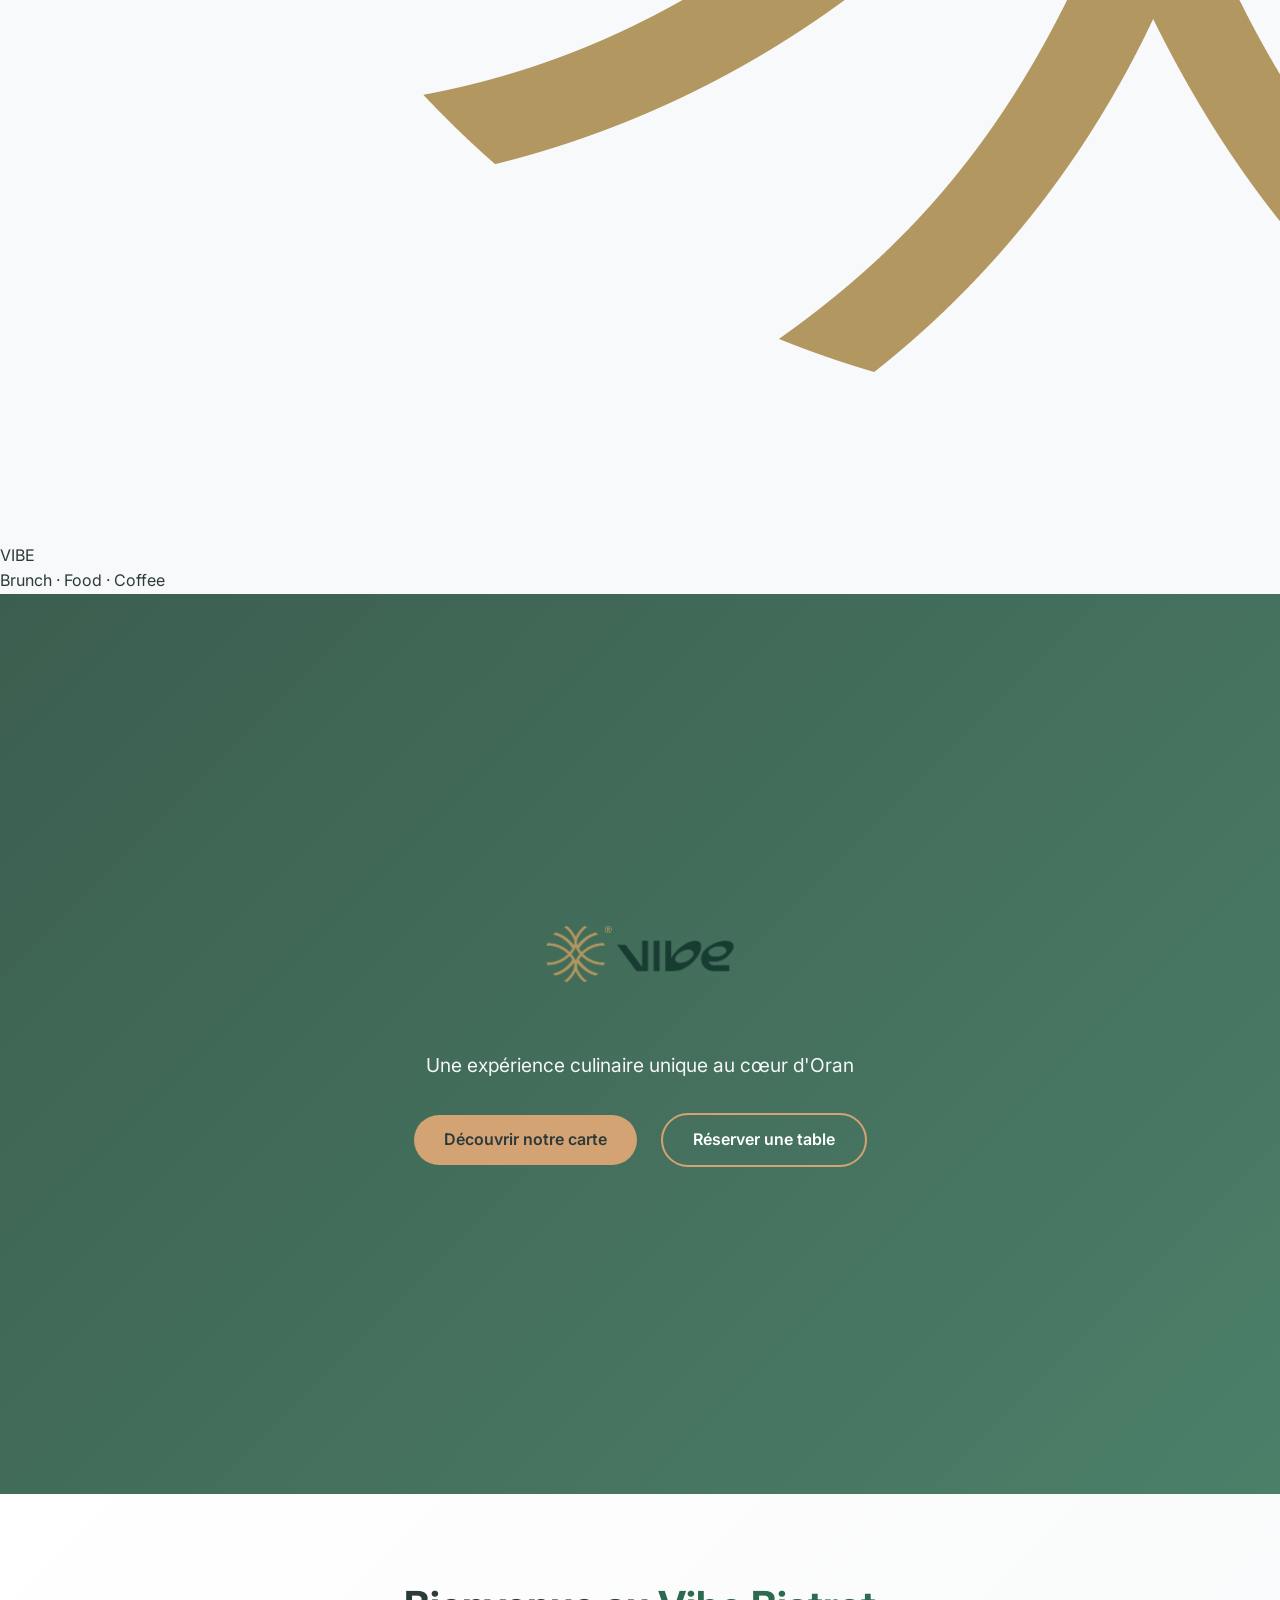
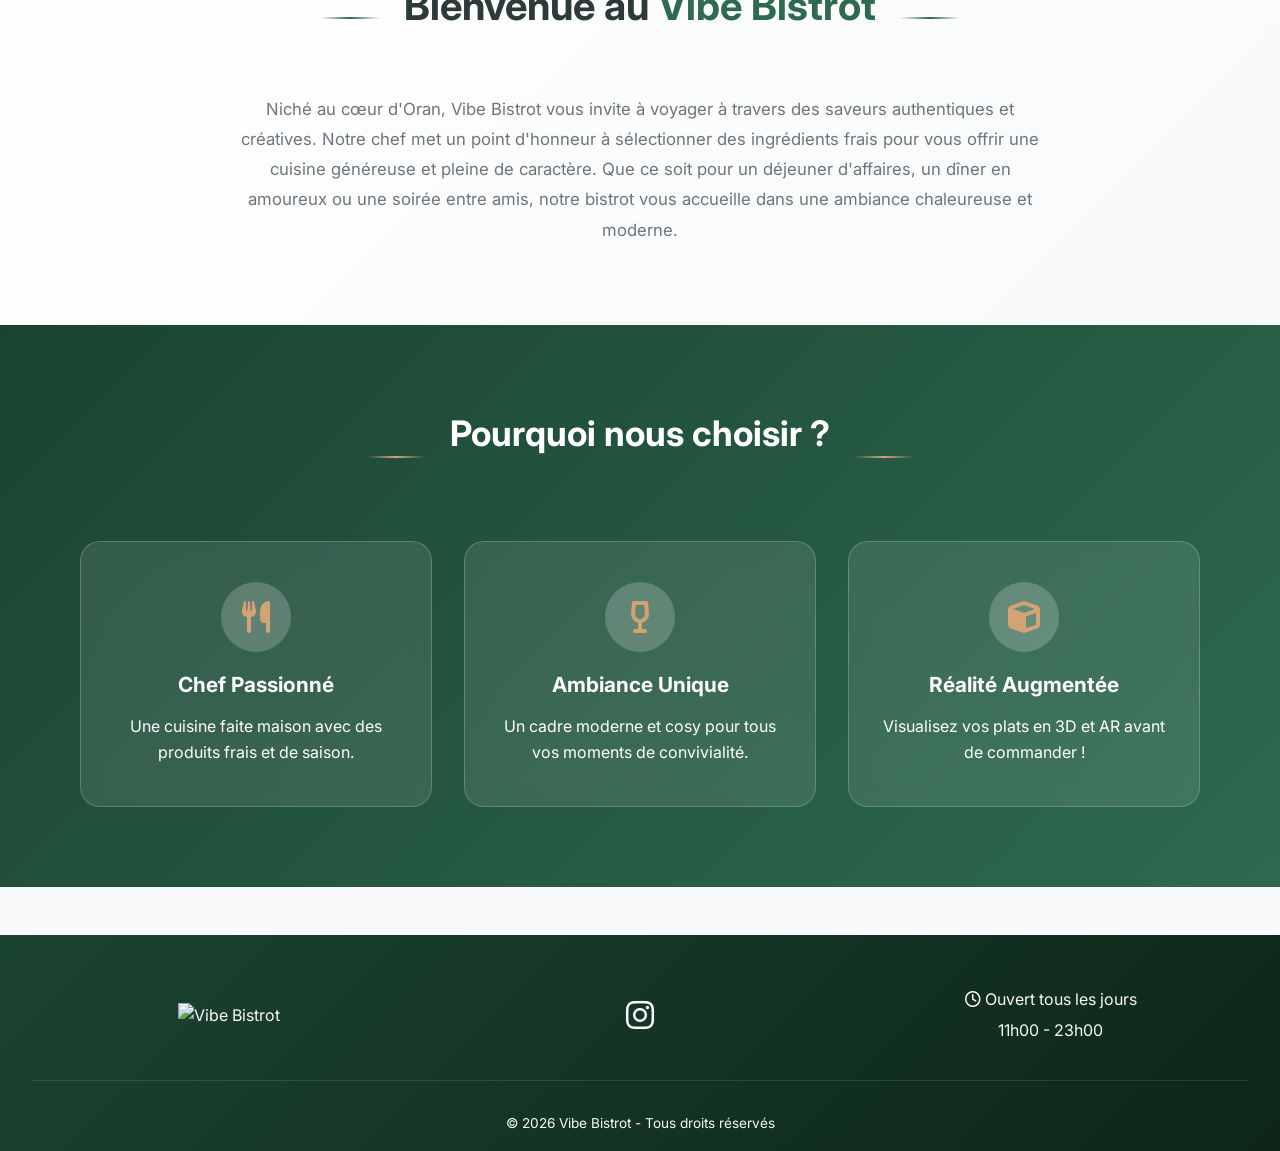
==== commit e3610c42: "Update index.html" ====
--- a/index.html
+++ b/index.html
@@ -9,6 +9,15 @@
     <link rel="stylesheet" href="https://cdnjs.cloudflare.com/ajax/libs/font-awesome/6.5.1/css/all.min.css">
 </head>
 <body>
+
+<!-- INTRO -->
+<div id="vibe-intro">
+  <img src="DCA5D9EA-4CAB-4135-9FBA-990AF610CB22.png" alt="Vibe" class="intro-logo">
+  <div class="intro-name">VIBE</div>
+  <div class="intro-sub">Brunch · Food · Coffee</div>
+  <div class="intro-line"></div>
+</div>
+
     <header>
         <nav>
             <div class="logo">
@@ -38,7 +47,7 @@
             </div>
         </section>
 
-        <section class="about">
+        <section class="about reveal-up">
             <div class="container">
                 <div class="section-divider">
                     <span class="divider-line"></span>
@@ -57,21 +66,21 @@
                     <span class="divider-line light"></span>
                 </div>
                 <div class="features-grid">
-                    <div class="feature-card">
+                    <div class="feature-card reveal-up">
                         <div class="feature-icon">
                             <i class="fas fa-utensils"></i>
                         </div>
                         <h3>Chef Passionné</h3>
                         <p>Une cuisine faite maison avec des produits frais et de saison.</p>
                     </div>
-                    <div class="feature-card">
+                    <div class="feature-card reveal-up">
                         <div class="feature-icon">
                             <i class="fas fa-wine-glass-alt"></i>
                         </div>
                         <h3>Ambiance Unique</h3>
                         <p>Un cadre moderne et cosy pour tous vos moments de convivialité.</p>
                     </div>
-                    <div class="feature-card">
+                    <div class="feature-card reveal-up">
                         <div class="feature-icon">
                             <i class="fas fa-cube"></i>
                         </div>
@@ -97,7 +106,7 @@
             </div>
         </div>
         <div class="footer-bottom">
-            <p>&copy; 2024 Vibe Bistrot - Tous droits réservés</p>
+            <p>&copy; 2025 Vibe Bistrot - Tous droits réservés · Made by <span class="footer-credit">Cliff Agency</span></p>
         </div>
     </footer>
 
--- a/style.css
+++ b/style.css
@@ -95,7 +95,7 @@
 
 .hero {
     height: 100vh;
-    background: linear-gradient(135deg, rgba(27, 67, 50, 0.85), rgba(45, 106, 79, 0.85)), url('https://images.unsplash.com/photo-1414235077428-338989a2e8c0?w=1600');
+    background: linear-gradient(135deg, rgba(27, 67, 50, 0.85), rgba(45, 106, 79, 0.85)), url('https://pub-72b1924cc2494065a2af6bf69f360686.r2.dev/vibeberra.jpg');
     background-size: cover;
     background-position: center;
     display: flex;
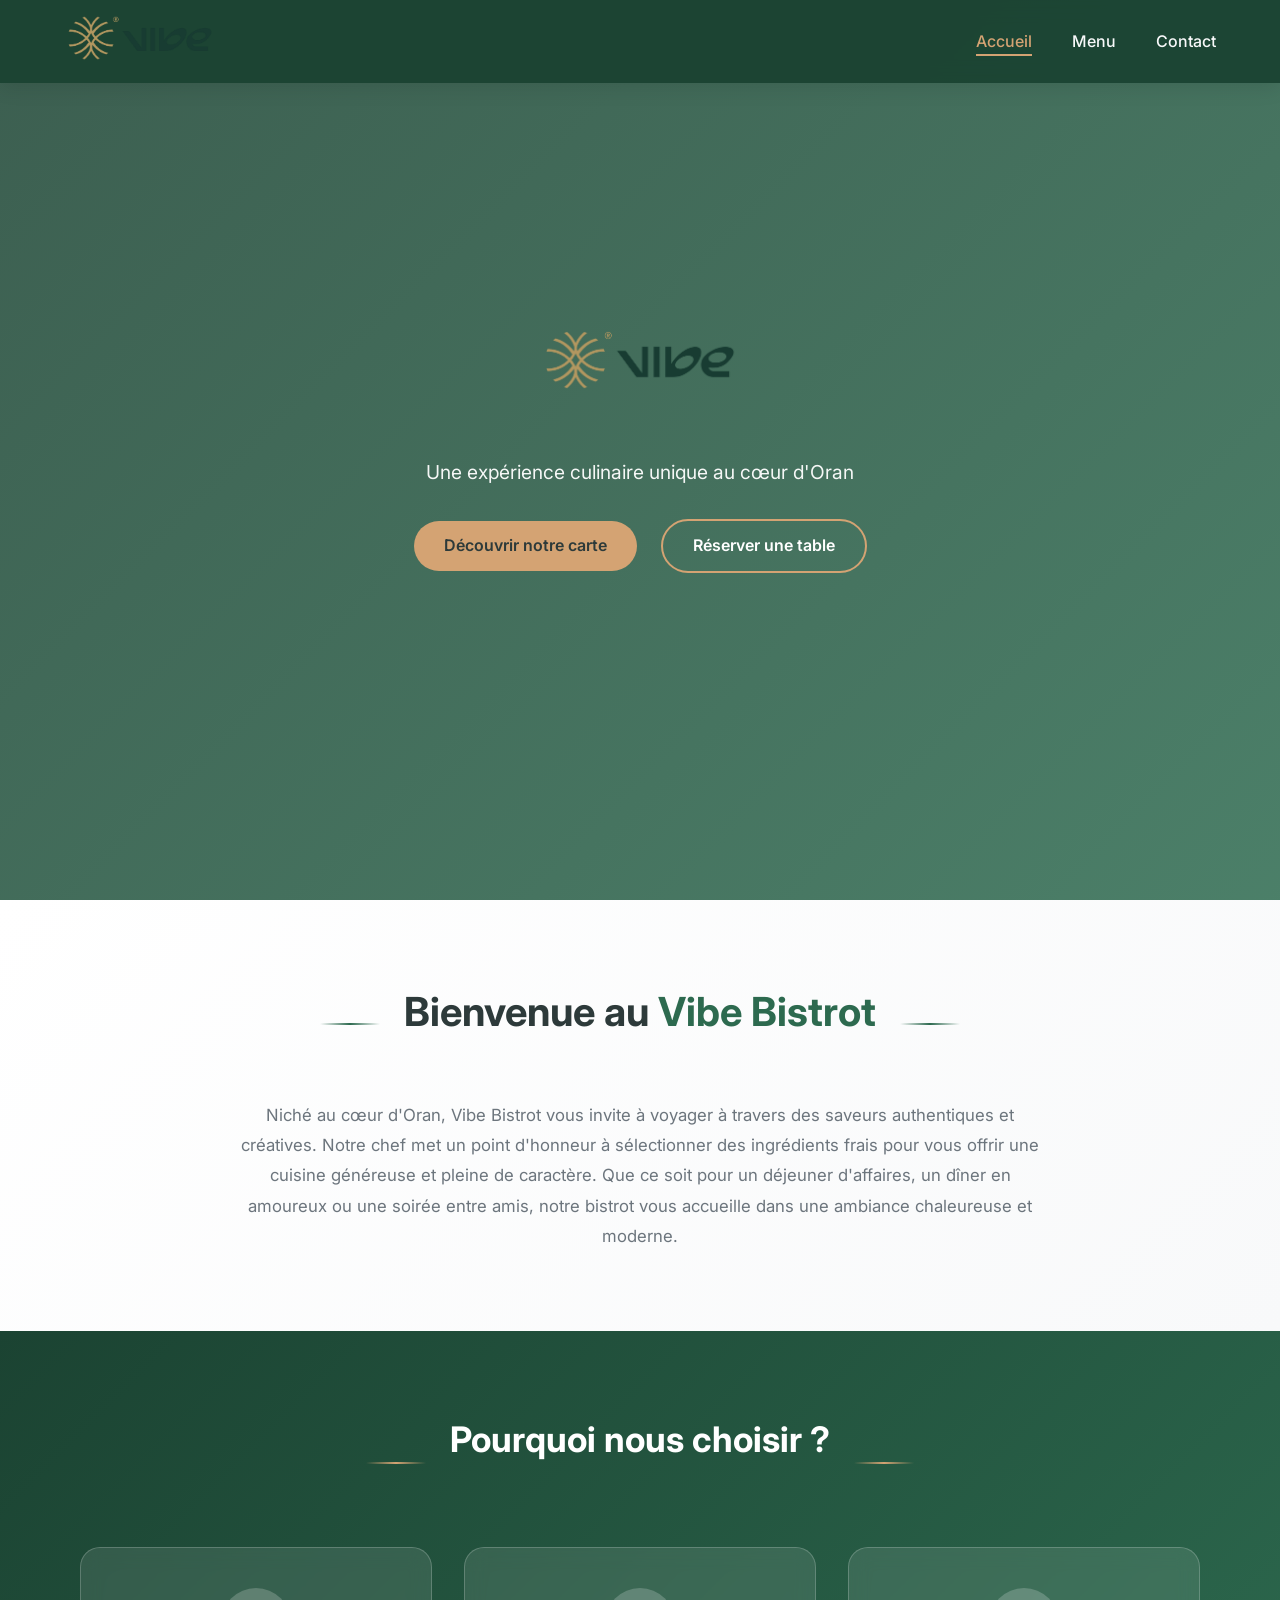
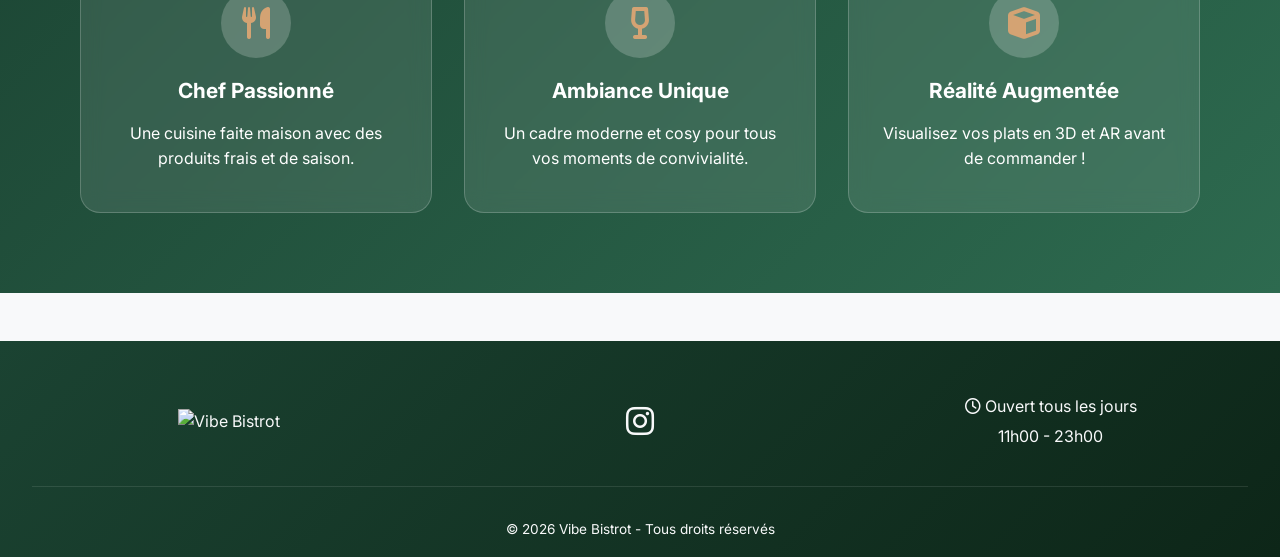
==== commit 089091e7: "Add files via upload" ====
--- a/index.html
+++ b/index.html
@@ -9,15 +9,7 @@
     <link rel="stylesheet" href="https://cdnjs.cloudflare.com/ajax/libs/font-awesome/6.5.1/css/all.min.css">
 </head>
 <body>
-
-<!-- INTRO -->
-<div id="vibe-intro">
-  <img src="DCA5D9EA-4CAB-4135-9FBA-990AF610CB22.png" alt="Vibe" class="intro-logo">
-  <div class="intro-name">VIBE</div>
-  <div class="intro-sub">Brunch · Food · Coffee</div>
-  <div class="intro-line"></div>
-</div>
-
+<div id="vibe-intro"><img src="DCA5D9EA-4CAB-4135-9FBA-990AF610CB22.png" alt="Vibe" class="intro-logo"><div class="intro-name">VIBE</div><div class="intro-sub">Brunch · Food · Coffee</div><div class="intro-line"></div></div>
     <header>
         <nav>
             <div class="logo">
@@ -47,7 +39,7 @@
             </div>
         </section>
 
-        <section class="about reveal-up">
+        <section class="about">
             <div class="container">
                 <div class="section-divider">
                     <span class="divider-line"></span>
@@ -66,21 +58,21 @@
                     <span class="divider-line light"></span>
                 </div>
                 <div class="features-grid">
-                    <div class="feature-card reveal-up">
+                    <div class="feature-card">
                         <div class="feature-icon">
                             <i class="fas fa-utensils"></i>
                         </div>
                         <h3>Chef Passionné</h3>
                         <p>Une cuisine faite maison avec des produits frais et de saison.</p>
                     </div>
-                    <div class="feature-card reveal-up">
+                    <div class="feature-card">
                         <div class="feature-icon">
                             <i class="fas fa-wine-glass-alt"></i>
                         </div>
                         <h3>Ambiance Unique</h3>
                         <p>Un cadre moderne et cosy pour tous vos moments de convivialité.</p>
                     </div>
-                    <div class="feature-card reveal-up">
+                    <div class="feature-card">
                         <div class="feature-icon">
                             <i class="fas fa-cube"></i>
                         </div>
@@ -106,7 +98,7 @@
             </div>
         </div>
         <div class="footer-bottom">
-            <p>&copy; 2025 Vibe Bistrot - Tous droits réservés · Made by <span class="footer-credit">Cliff Agency</span></p>
+            <p>&copy; 2025 Vibe Bistrot - Tous droits réservés</p>
         </div>
     </footer>
 
--- a/style.css
+++ b/style.css
@@ -683,3 +683,17 @@
         font-size: 1rem;
     }
 }
+
+/* ═══ ADDITIONS ═══ */
+#vibe-intro{position:fixed;inset:0;z-index:99999;background:linear-gradient(135deg,#0d2618,#1B4332,#0d2618);display:flex;align-items:center;justify-content:center;flex-direction:column;gap:16px;animation:vibeExit 1s ease 3.5s forwards}
+.intro-logo{width:100px;height:auto;opacity:0;transform:scale(.7);animation:vibeIn 1s cubic-bezier(.16,1,.3,1) .3s forwards;filter:drop-shadow(0 0 30px rgba(45,106,79,.5))}
+.intro-name{font-size:2.5rem;font-weight:800;letter-spacing:10px;color:#fff;opacity:0;animation:vibeFade 1s ease .9s forwards}
+.intro-sub{font-size:.8rem;letter-spacing:5px;text-transform:uppercase;color:var(--vibe-gold);opacity:0;animation:vibeFade 1s ease 1.4s forwards}
+.intro-line{width:0;height:2px;background:var(--vibe-gold);animation:vibeLine .8s ease 1.8s forwards}
+@keyframes vibeIn{to{opacity:1;transform:scale(1)}}
+@keyframes vibeFade{to{opacity:1;transform:translateY(0)}}
+@keyframes vibeLine{to{width:120px}}
+@keyframes vibeExit{to{opacity:0;visibility:hidden;pointer-events:none}}
+.simple-list .menu-item{padding:1rem 1.5rem !important}
+.simple-list .item-header{margin-bottom:0}
+.simple-list .desc{margin-bottom:0;margin-top:.3rem}
